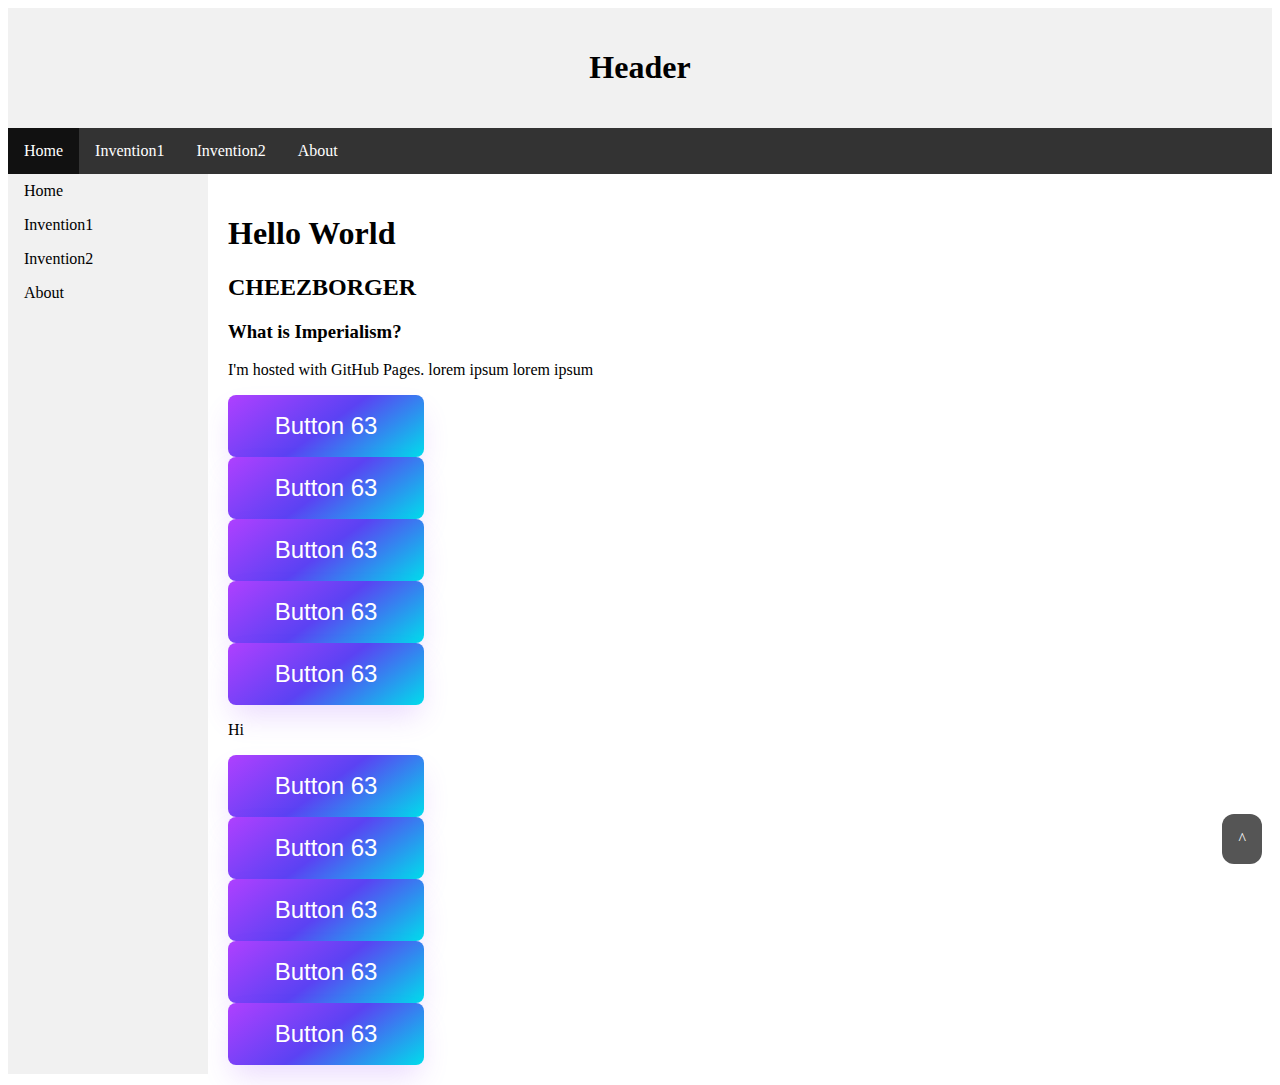
==== index.html @ d2ab80fa "Update index.html" ====
<!DOCTYPE html>
<html>
  <head>
    <link rel="stylesheet" href="styles.css">
    <script src="script.js"></script>
  </head>
  <body>
    <div class="header" id="top">
      <h1>Header</h1>
    </div>
    <div class = navigation-ul>
      <ul class="top-ul">
        <li><a class="active" href="index.html">Home</a></li>
        <li><a href="invention1.html">Invention1</a></li>
        <li><a href="invention2.html">Invention2</a></li>
        <li><a href="about.html">About</a></li>
      </ul>
    
      <ul class="side-ul">
        <li></li>
        <li><a href="index.html">Home</a></li>
        <li><a href="invention1.html">Invention1</a></li>
        <li><a href="invention2.html">Invention2</a></li>
        <li><a href="about.html">About</a></li>
      </ul>
    </div>


    <div class = "information">
      <h1>Hello World</h1>
      <h2>CHEEZBORGER<h2>
      <h3>What is Imperialism?</h3>
      <p>I'm hosted with GitHub Pages. lorem ipsum lorem ipsum</p>
      <a href="#top">
      <button class="scroll-up-button" role="button">^</button>
      </a>
      <button class="button-63" role="button">Button 63</button>
      <button class="button-63" role="button">Button 63</button>
      <button class="button-63" role="button">Button 63</button>
      <button class="button-63" role="button">Button 63</button>
      <button class="button-63" role="button">Button 63</button>
      <p>Hi</p>
      <button class="button-63" role="button">Button 63</button>
      <button class="button-63" role="button">Button 63</button>
      <button class="button-63" role="button">Button 63</button>
      <button class="button-63" role="button">Button 63</button>
      <button class="button-63" role="button">Button 63</button>
    </div>
  </body>
</html>
---- styles.css ----
body {
  background-color:  white;
}
h1 {
  color: black;
}
p {
  color: black;
}
.header {
  background-color: #F1F1F1;
  text-align: center;
  padding: 20px;
}
.navigation-ul li{
  list-style-type: none;
}
.navigation-ul li a{
  text-decoration: none;
}
.top-ul {
  margin: 0;
  padding: 0;
  overflow: hidden;
  background-color: #333;
  
  position: -webkit-sticky; 
  position: sticky;
  top: 0;
}

.top-ul li{
  float: left;
}

.top-ul li a{
  display: block;
  color: white;
  text-align: center;
  padding: 14px 16px;
}

/* Change the link color to #111 (black) on hover */
.top-ul a:hover, .top-ul a:active, .top-ul .active {
  background-color: #111;
}

.side-ul {
  float:left;
  position: sticky;
  margin: 0;
  padding: 0;
  width: 200px;
  height: 100vh;
  background-color: #f1f1f1;
}
.side-ul li {
  display: block;
  color: #000;
}

.side-ul li a {
  display: block;
  color: #000;
  padding: 8px 16px;
}

/* Change the link color on hover */
.side-ul li a:hover {
  background-color: #555;
  color: white;
}
.information{
  float: left;
  margin: 20px;
}

#creator-names {
  margin: 10px 10px;
  list-style-type: none;
  background-color: white;
  line-height: 40px;
  display:block;
}







.button-63 {
  align-items: center;
  background-image: linear-gradient(144deg,#AF40FF, #5B42F3 50%,#00DDEB);
  border: 0;
  border-radius: 8px;
  box-shadow: rgba(151, 65, 252, 0.2) 0 15px 30px -5px;
  box-sizing: border-box;
  color: #FFFFFF;
  display: flex;
  font-family: Phantomsans, sans-serif;
  font-size: 20px;
  justify-content: center;
  line-height: 1em;
  max-width: 100%;
  min-width: 140px;
  padding: 19px 24px;
  text-decoration: none;
  user-select: none;
  -webkit-user-select: none;
  touch-action: manipulation;
  white-space: nowrap;
  cursor: pointer;
}

.button-63:active,
.button-63:hover {
  outline: 0;
}
.scroll-up-button{
  background-color: #555555;
  border: none;
  color: white;
  padding: 16px;;
  text-align: center;
  text-decoration: none;
  display: inline-block;
  font-size: 16px;
  font-family: fantasy;
  margin: 4px 2px;
  border-radius: 12px;
  cursor: pointer;
  transition-duration: 0.4s;
  position: fixed;
  bottom: 32px;
  right: 16px;
}
.scroll-up-button:hover{
  background-color: #AAAAAA; /* Green */
  color: black;
}

@media (min-width: 768px) {
  .button-63 {
    font-size: 24px;
    min-width: 196px;
  }
}
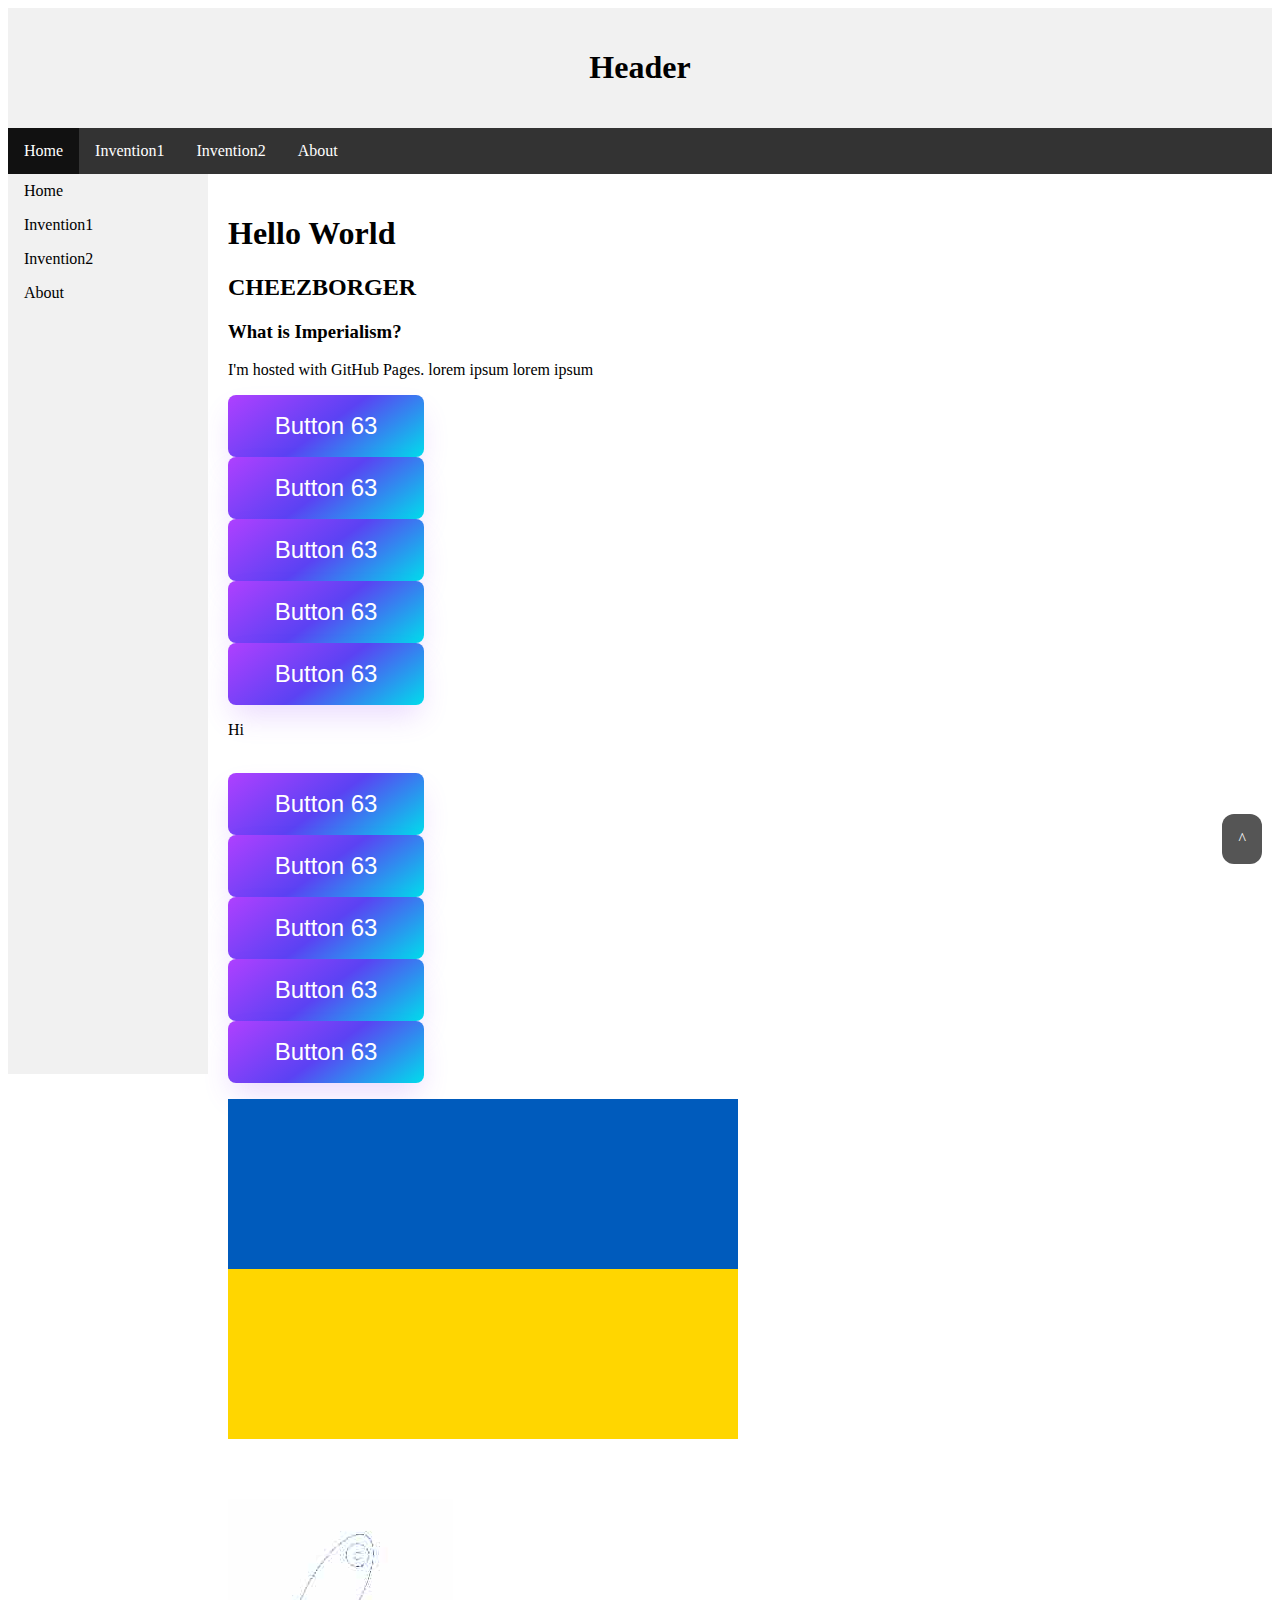
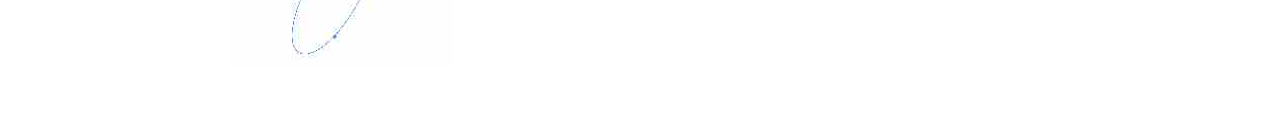
==== commit 1158fa62: "Update index.html" ====
--- a/index.html
+++ b/index.html
@@ -40,11 +40,16 @@
       <button class="button-63" role="button">Button 63</button>
       <button class="button-63" role="button">Button 63</button>
       <p>Hi</p>
+       <img source="Cute_dog.jpg">
       <button class="button-63" role="button">Button 63</button>
       <button class="button-63" role="button">Button 63</button>
       <button class="button-63" role="button">Button 63</button>
       <button class="button-63" role="button">Button 63</button>
       <button class="button-63" role="button">Button 63</button>
+      <p><img src="[data-uri]" width="510" height="340"></p>
+<p><br></p>  
+        
+       <h4><img src="[data-uri]"></h4> 
     </div>
   </body>
 </html>
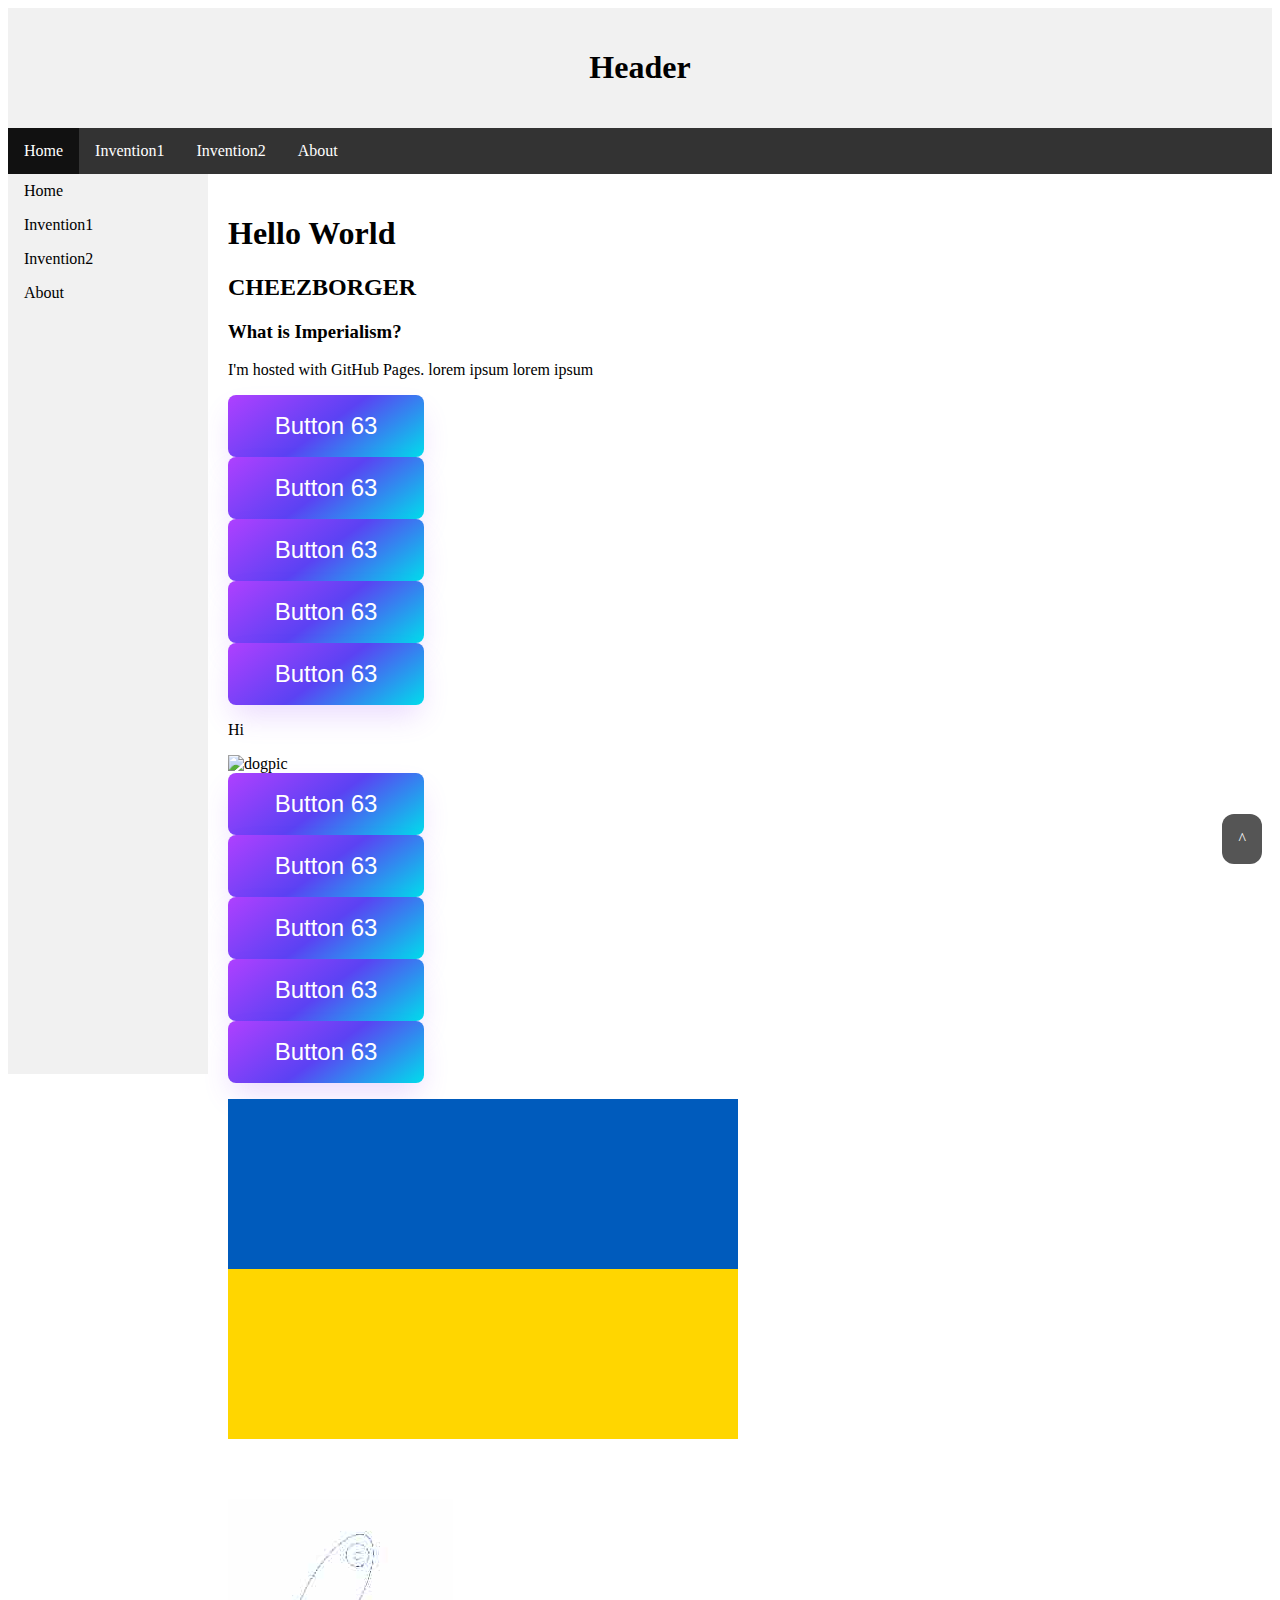
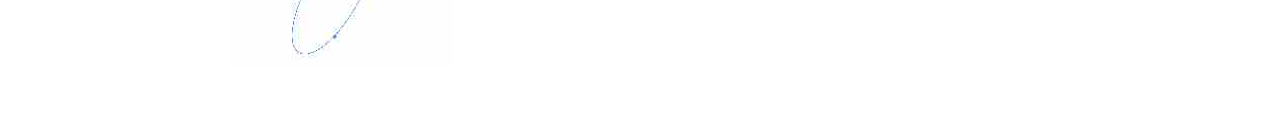
==== commit fa6bd8a7: "Update index.html" ====
--- a/index.html
+++ b/index.html
@@ -8,7 +8,7 @@
     <div class="header" id="top">
       <h1>Header</h1>
     </div>
-    <div class = navigation-ul>
+    <div class = "navigation-ul">
       <ul class="top-ul">
         <li><a class="active" href="index.html">Home</a></li>
         <li><a href="invention1.html">Invention1</a></li>
@@ -40,7 +40,7 @@
       <button class="button-63" role="button">Button 63</button>
       <button class="button-63" role="button">Button 63</button>
       <p>Hi</p>
-       <img source="Cute_dog.jpg">
+       <img source="Cute_dog.jpg" alt="dogpic">
       <button class="button-63" role="button">Button 63</button>
       <button class="button-63" role="button">Button 63</button>
       <button class="button-63" role="button">Button 63</button>
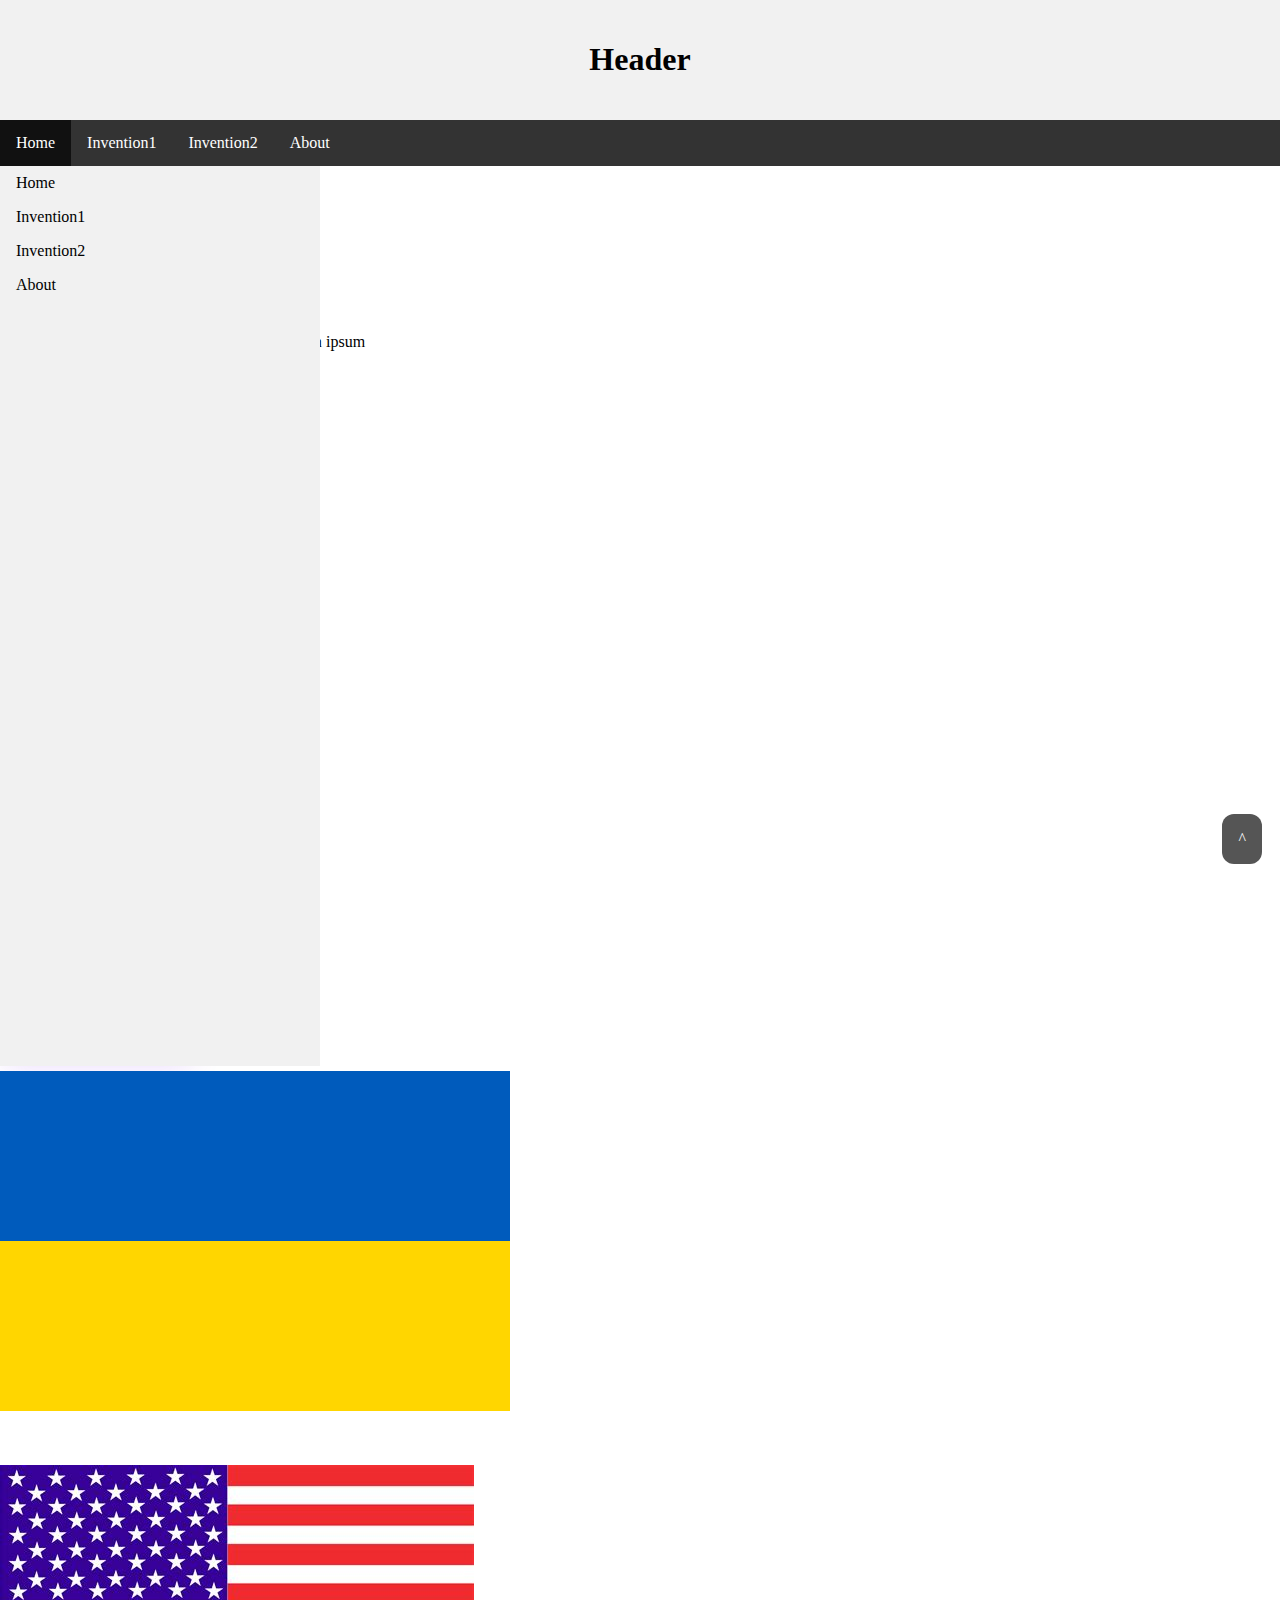
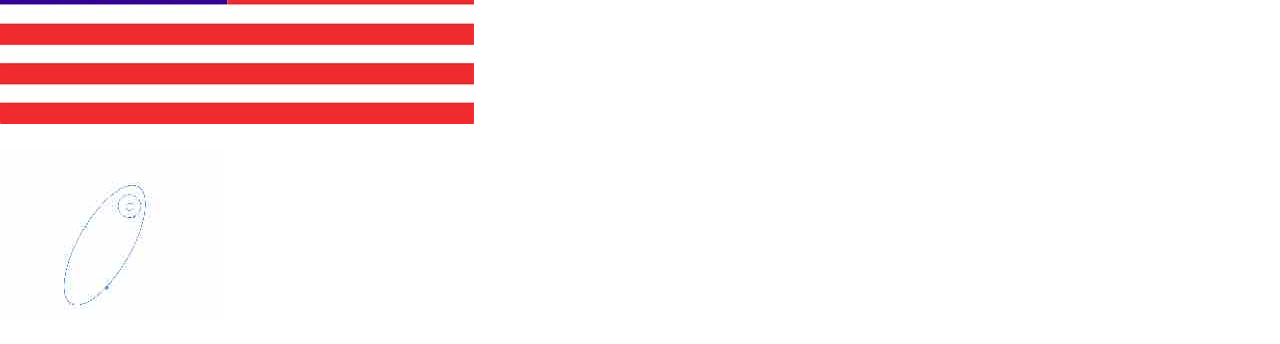
==== commit b257baf7: "Update index.html" ====
--- a/index.html
+++ b/index.html
@@ -48,7 +48,7 @@
       <button class="button-63" role="button">Button 63</button>
       <p><img src="[data-uri]" width="510" height="340"></p>
 <p><br></p>  
-        
+        <p><img src="[data-uri]" width="474" height="259"></p>
        <h4><img src="[data-uri]"></h4> 
     </div>
   </body>
--- a/styles.css
+++ b/styles.css
@@ -1,5 +1,6 @@
 body {
   background-color:  white;
+  margin: 0;
 }
 h1 {
   color: black;
@@ -46,13 +47,15 @@
 }
 
 .side-ul {
-  float:left;
-  position: sticky;
+  background-color: #f1f1f1;
+  list-style-type: none;
   margin: 0;
   padding: 0;
-  width: 200px;
-  height: 100vh;
+  width: 25%;
   background-color: #f1f1f1;
+  position: fixed;
+  height: 100%;
+  overflow: auto;
 }
 .side-ul li {
   display: block;
@@ -63,18 +66,25 @@
   display: block;
   color: #000;
   padding: 8px 16px;
+  text-decoration: none;
 }
 
-/* Change the link color on hover */
-.side-ul li a:hover {
+.side-ul li a:active{
+  background-color: #04AA6D;
+  color: white;
+  
+}
+
+.side-ul li a:hover:not(.active) {
   background-color: #555;
   color: white;
 }
+/*
 .information{
   float: left;
   margin: 20px;
 }
-
+*/
 #creator-names {
   margin: 10px 10px;
   list-style-type: none;
@@ -82,7 +92,6 @@
   line-height: 40px;
   display:block;
 }
-
 
 
 
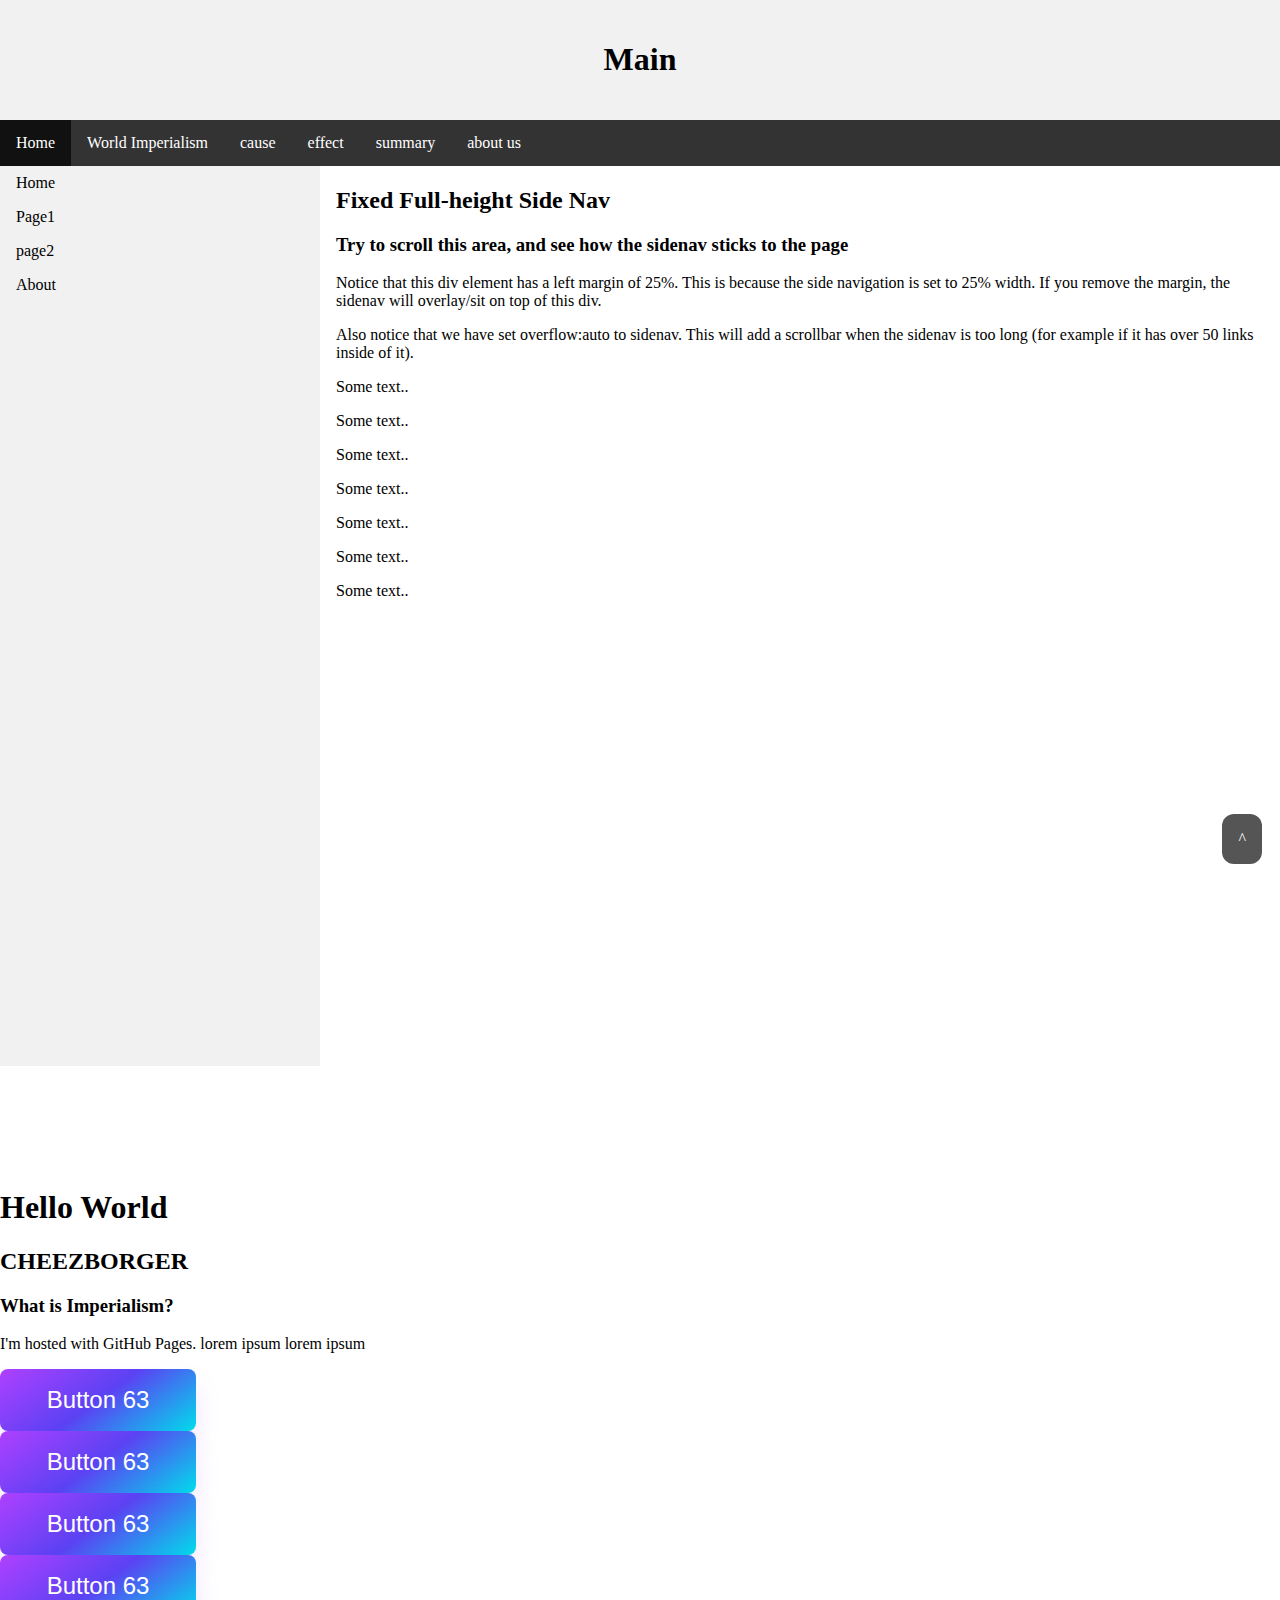
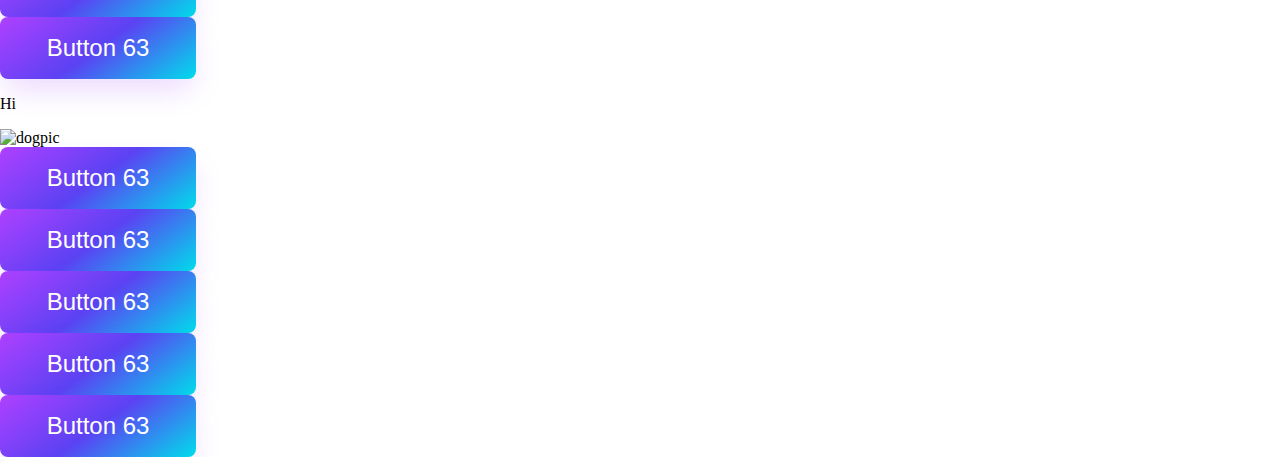
==== commit a6d31348: "Update index.html" ====
--- a/index.html
+++ b/index.html
@@ -6,24 +6,50 @@
   </head>
   <body>
     <div class="header" id="top">
-      <h1>Header</h1>
+      <h1>Main</h1>
     </div>
     <div class = "navigation-ul">
       <ul class="top-ul">
         <li><a class="active" href="index.html">Home</a></li>
-        <li><a href="invention1.html">Invention1</a></li>
-        <li><a href="invention2.html">Invention2</a></li>
-        <li><a href="about.html">About</a></li>
+        <li><a href="world.html">World Imperialism</a></li>
+        <li><a href="cause.html">cause</a></li>
+        <li><a href="effect.html">effect</a></li>
+        <li><a href="summary.html">summary</a></li>
+        <li><a href="about.html">about us</a></li>
+        
       </ul>
     
       <ul class="side-ul">
-        <li></li>
-        <li><a href="index.html">Home</a></li>
-        <li><a href="invention1.html">Invention1</a></li>
-        <li><a href="invention2.html">Invention2</a></li>
-        <li><a href="about.html">About</a></li>
+        <li>lorem</li>
+        <li>ipsum</li>
+        <li>turi</li>
+        <li>ip</li>
+        <li>ip</li>
+        <li>turi</li>
       </ul>
     </div>
+    
+ <ul class="side-ul">
+  <li><a class="active" href="index.html">Home</a></li>
+  <li><a href="invention1.html">Page1</a></li>
+  <li><a href="invention2.html">page2</a></li>
+  <li><a href="about.html">About</a></li>
+</ul>
+
+<div style="margin-left:25%;padding:1px 16px;height:1000px;">
+  <h2>Fixed Full-height Side Nav</h2>
+  <h3>Try to scroll this area, and see how the sidenav sticks to the page</h3>
+  <p>Notice that this div element has a left margin of 25%. This is because the side navigation is set to 25% width. If you remove the margin, the sidenav will overlay/sit on top of this div.</p>
+  <p>Also notice that we have set overflow:auto to sidenav. This will add a scrollbar when the sidenav is too long (for example if it has over 50 links inside of it).</p>
+  <p>Some text..</p>
+  <p>Some text..</p>
+  <p>Some text..</p>
+  <p>Some text..</p>
+  <p>Some text..</p>
+  <p>Some text..</p>
+  <p>Some text..</p>
+</div>
+
 
 
     <div class = "information">
@@ -46,10 +72,6 @@
       <button class="button-63" role="button">Button 63</button>
       <button class="button-63" role="button">Button 63</button>
       <button class="button-63" role="button">Button 63</button>
-      <p><img src="[data-uri]" width="510" height="340"></p>
-<p><br></p>  
-        <p><img src="[data-uri]" width="474" height="259"></p>
-       <h4><img src="[data-uri]"></h4> 
-    </div>
+ </div>
   </body>
 </html>
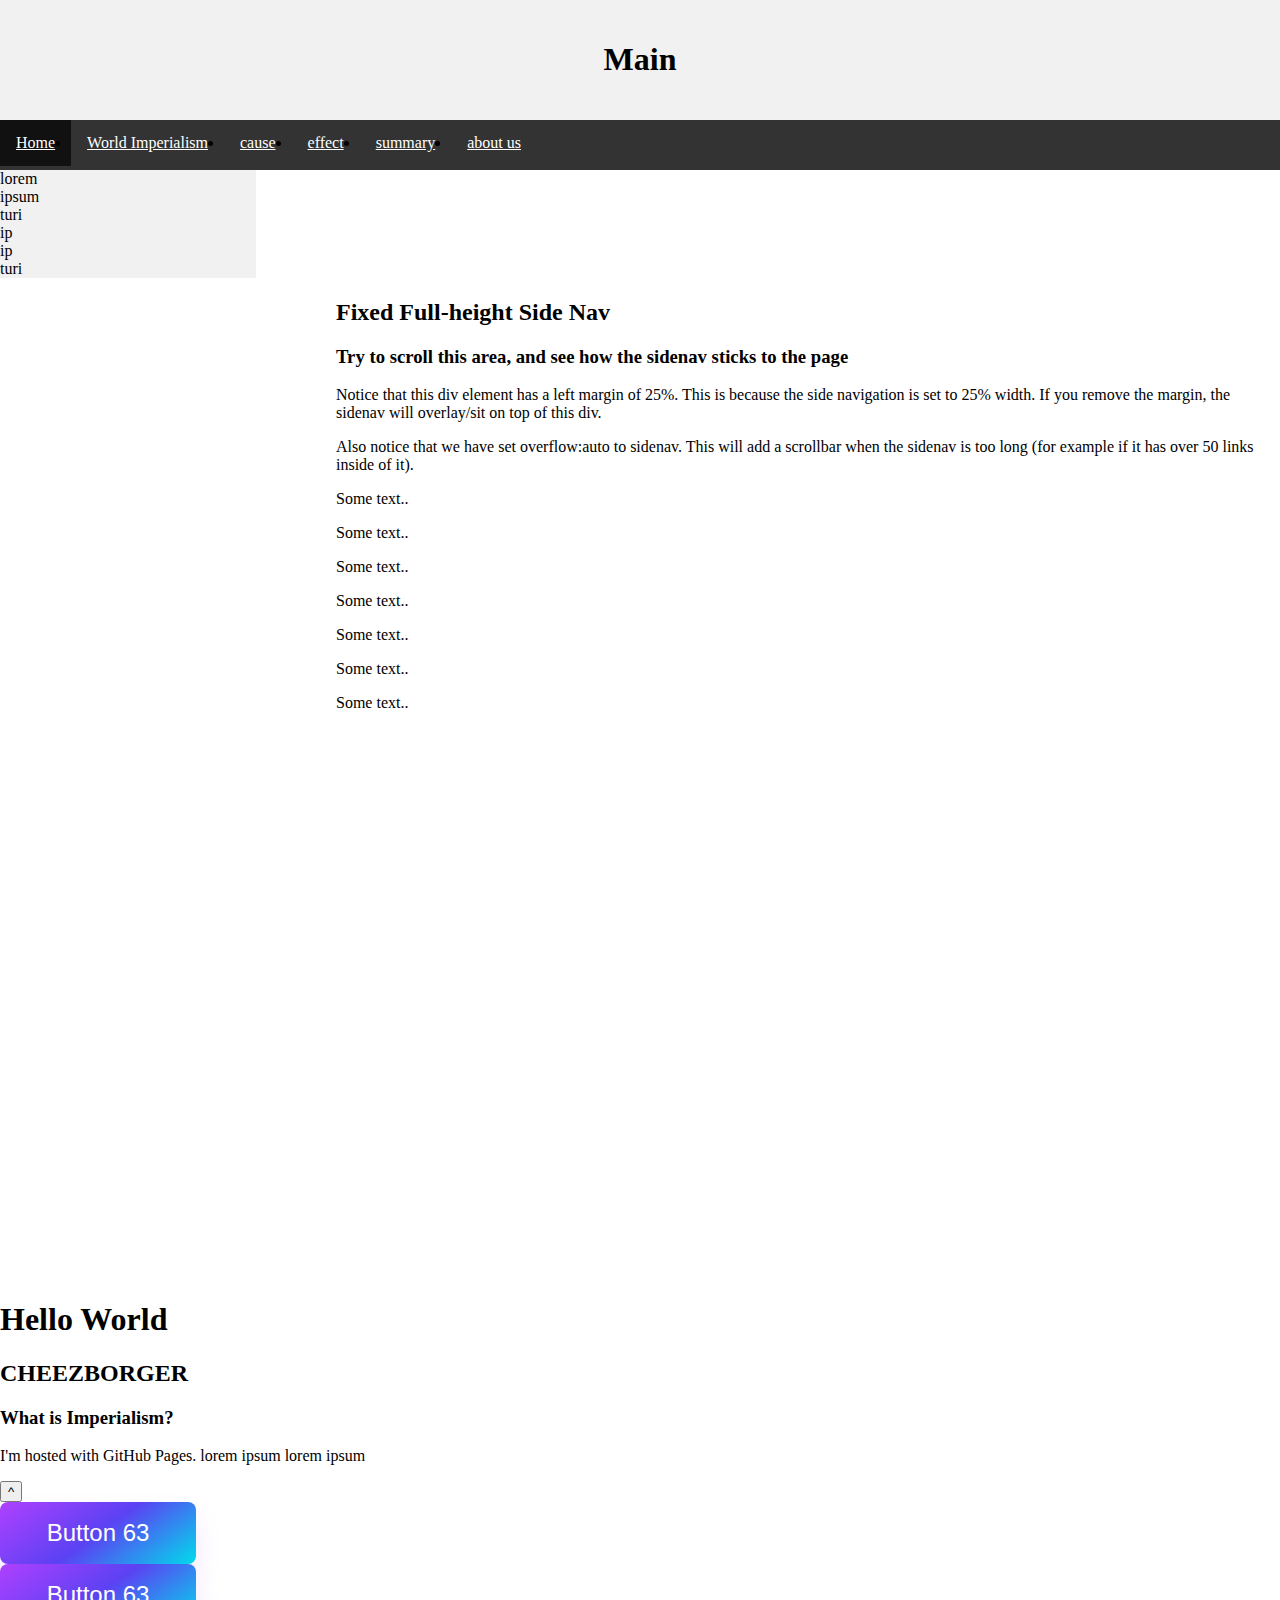
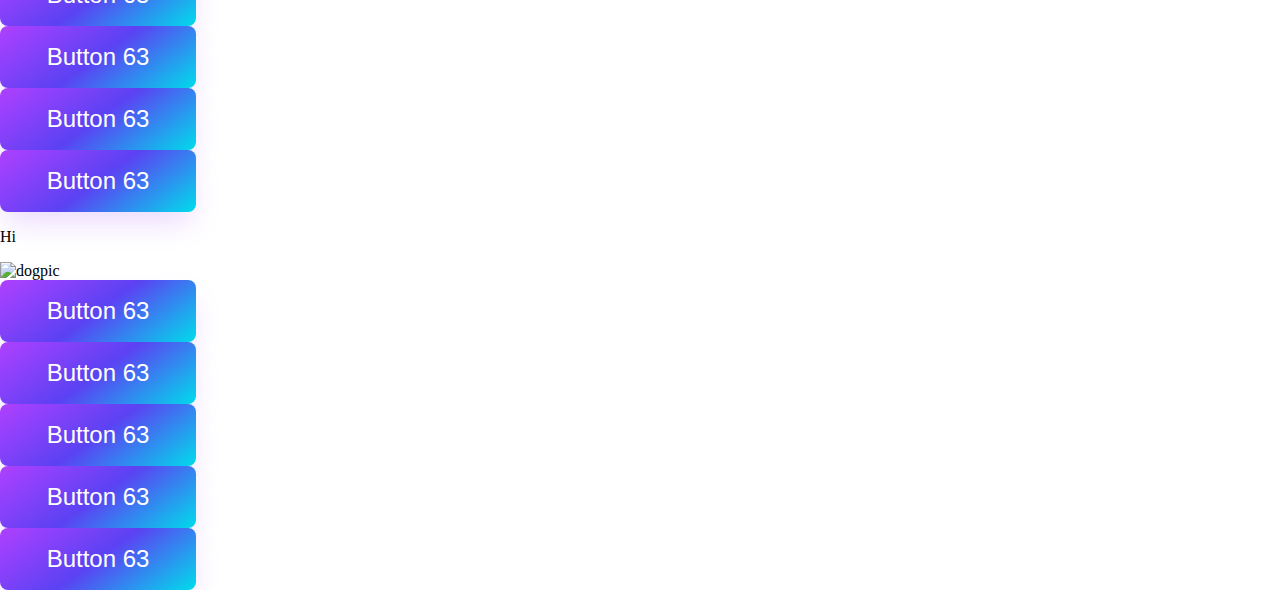
==== commit 059371e1: "Update index.html" ====
--- a/index.html
+++ b/index.html
@@ -8,14 +8,14 @@
     <div class="header" id="top">
       <h1>Main</h1>
     </div>
-    <div class = "navigation-ul">
+    
       <ul class="top-ul">
         <li><a class="active" href="index.html">Home</a></li>
         <li><a href="world.html">World Imperialism</a></li>
         <li><a href="cause.html">cause</a></li>
         <li><a href="effect.html">effect</a></li>
         <li><a href="summary.html">summary</a></li>
-        <li><a href="about.html">about us</a></li>
+        <li float="right"><a href="about.html">about us</a></li>
         
       </ul>
     
@@ -27,14 +27,9 @@
         <li>ip</li>
         <li>turi</li>
       </ul>
-    </div>
     
- <ul class="side-ul">
-  <li><a class="active" href="index.html">Home</a></li>
-  <li><a href="invention1.html">Page1</a></li>
-  <li><a href="invention2.html">page2</a></li>
-  <li><a href="about.html">About</a></li>
-</ul>
+    
+
 
 <div style="margin-left:25%;padding:1px 16px;height:1000px;">
   <h2>Fixed Full-height Side Nav</h2>
--- a/styles.css
+++ b/styles.css
@@ -13,6 +13,7 @@
   text-align: center;
   padding: 20px;
 }
+
 .navigation-ul li{
   list-style-type: none;
 }
@@ -24,10 +25,11 @@
   padding: 0;
   overflow: hidden;
   background-color: #333;
-  
   position: -webkit-sticky; 
-  position: sticky;
+  position: sticky;*/
   top: 0;
+  width: 100%;
+  height: 50px;
 }
 
 .top-ul li{
@@ -51,11 +53,17 @@
   list-style-type: none;
   margin: 0;
   padding: 0;
-  width: 25%;
+  width: 20%;
   background-color: #f1f1f1;
-  position: fixed;
+  position: -webkit-sticky; 
+  position: sticky;
+  top: 80;
   height: 100%;
   overflow: auto;
+
+  /*position: fixed;  Make it stick, even on scroll */
+  
+  
 }
 .side-ul li {
   display: block;
@@ -69,16 +77,12 @@
   text-decoration: none;
 }
 
-.side-ul li a:active{
+.side-ul li a:active, .side-ul li a:hover{
   background-color: #04AA6D;
   color: white;
   
 }
 
-.side-ul li a:hover:not(.active) {
-  background-color: #555;
-  color: white;
-}
 /*
 .information{
   float: left;
@@ -122,31 +126,8 @@
   cursor: pointer;
 }
 
-.button-63:active,
-.button-63:hover {
+.button-63:active, .button-63:hover {
   outline: 0;
-}
-.scroll-up-button{
-  background-color: #555555;
-  border: none;
-  color: white;
-  padding: 16px;;
-  text-align: center;
-  text-decoration: none;
-  display: inline-block;
-  font-size: 16px;
-  font-family: fantasy;
-  margin: 4px 2px;
-  border-radius: 12px;
-  cursor: pointer;
-  transition-duration: 0.4s;
-  position: fixed;
-  bottom: 32px;
-  right: 16px;
-}
-.scroll-up-button:hover{
-  background-color: #AAAAAA; /* Green */
-  color: black;
 }
 
 @media (min-width: 768px) {
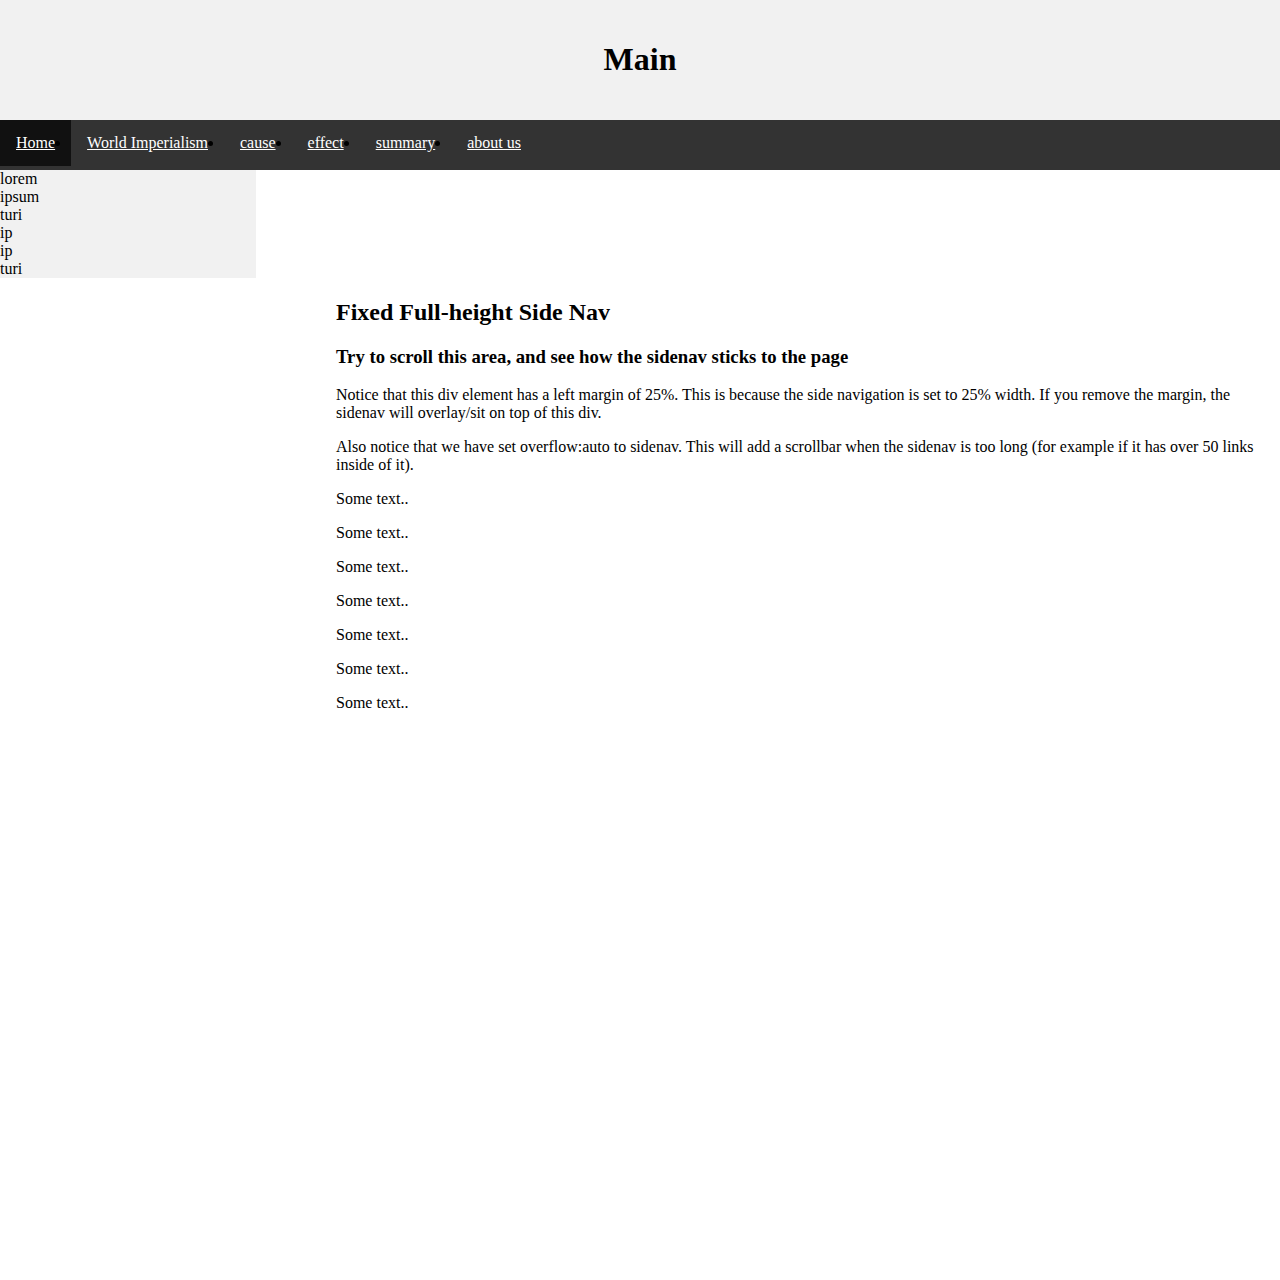
==== commit 7538daec: "Update index.html" ====
--- a/index.html
+++ b/index.html
@@ -47,26 +47,6 @@
 
 
 
-    <div class = "information">
-      <h1>Hello World</h1>
-      <h2>CHEEZBORGER<h2>
-      <h3>What is Imperialism?</h3>
-      <p>I'm hosted with GitHub Pages. lorem ipsum lorem ipsum</p>
-      <a href="#top">
-      <button class="scroll-up-button" role="button">^</button>
-      </a>
-      <button class="button-63" role="button">Button 63</button>
-      <button class="button-63" role="button">Button 63</button>
-      <button class="button-63" role="button">Button 63</button>
-      <button class="button-63" role="button">Button 63</button>
-      <button class="button-63" role="button">Button 63</button>
-      <p>Hi</p>
-       <img source="Cute_dog.jpg" alt="dogpic">
-      <button class="button-63" role="button">Button 63</button>
-      <button class="button-63" role="button">Button 63</button>
-      <button class="button-63" role="button">Button 63</button>
-      <button class="button-63" role="button">Button 63</button>
-      <button class="button-63" role="button">Button 63</button>
- </div>
+    
   </body>
 </html>
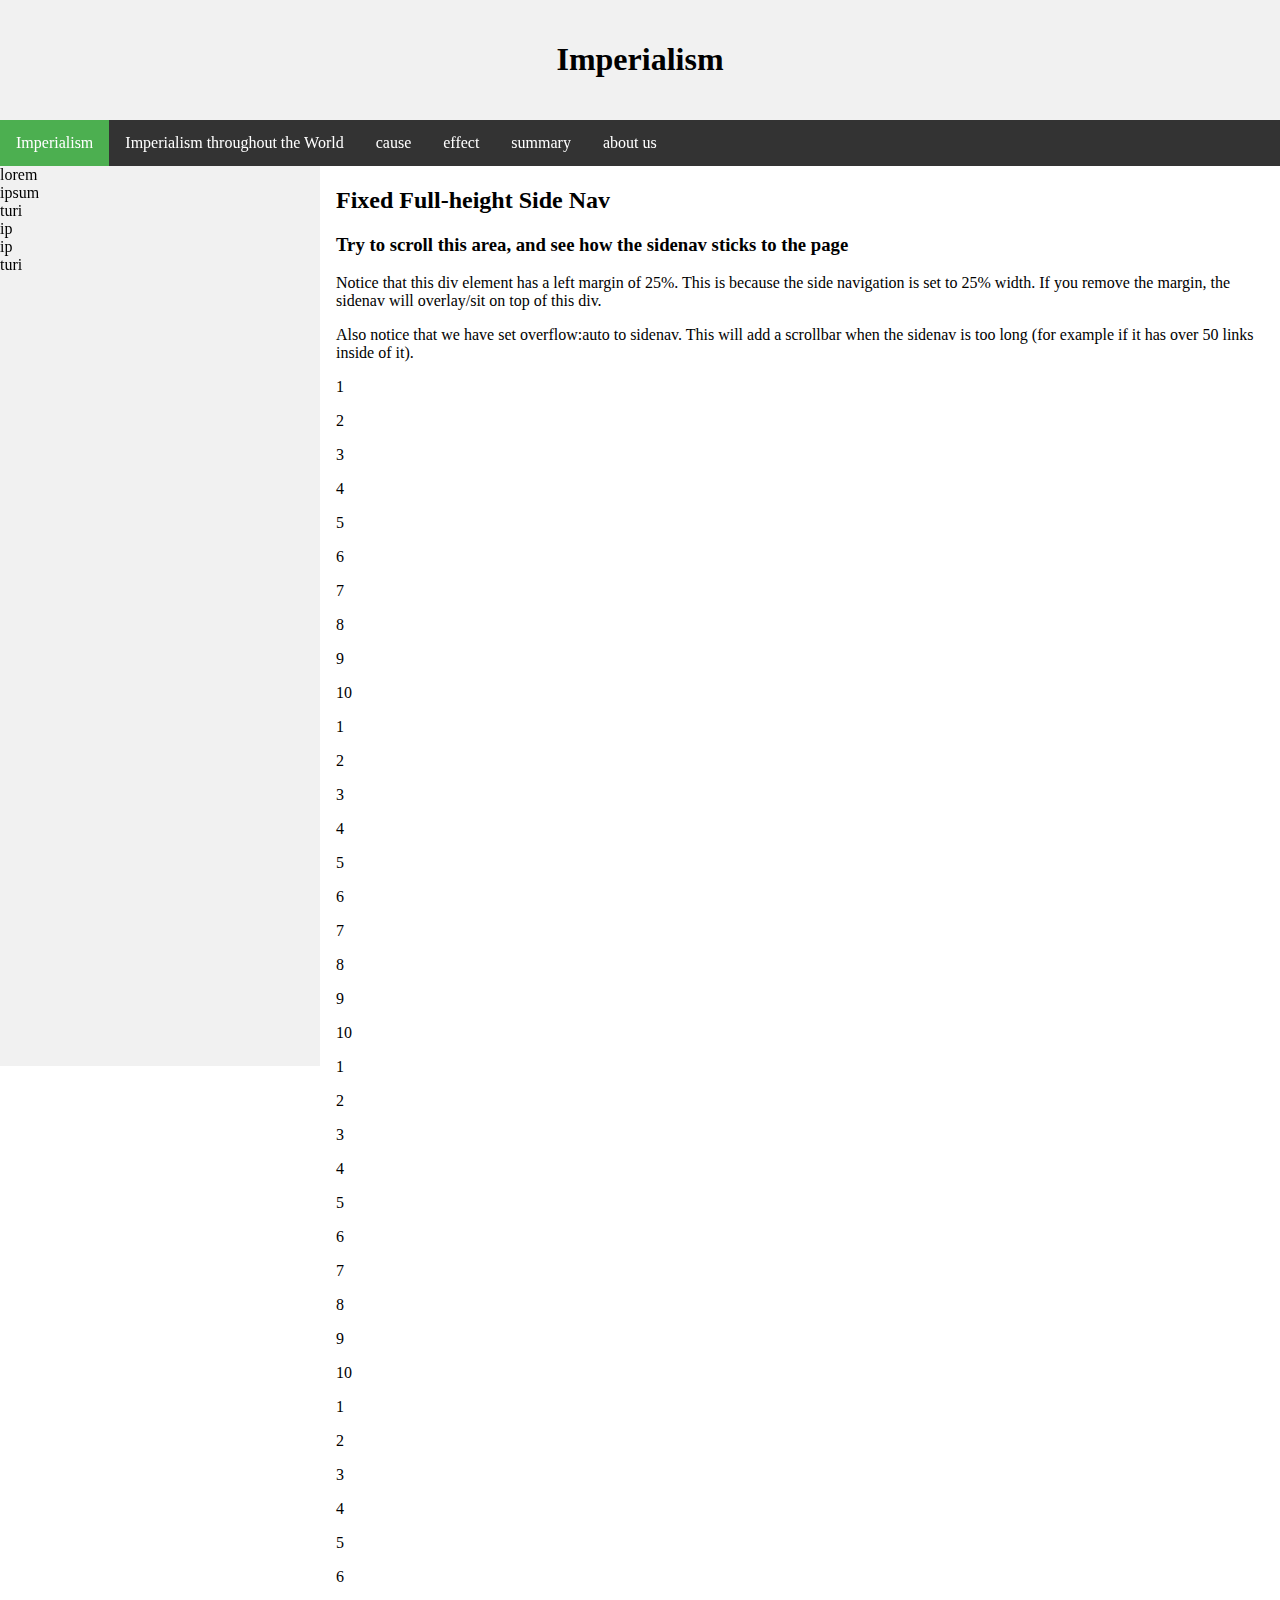
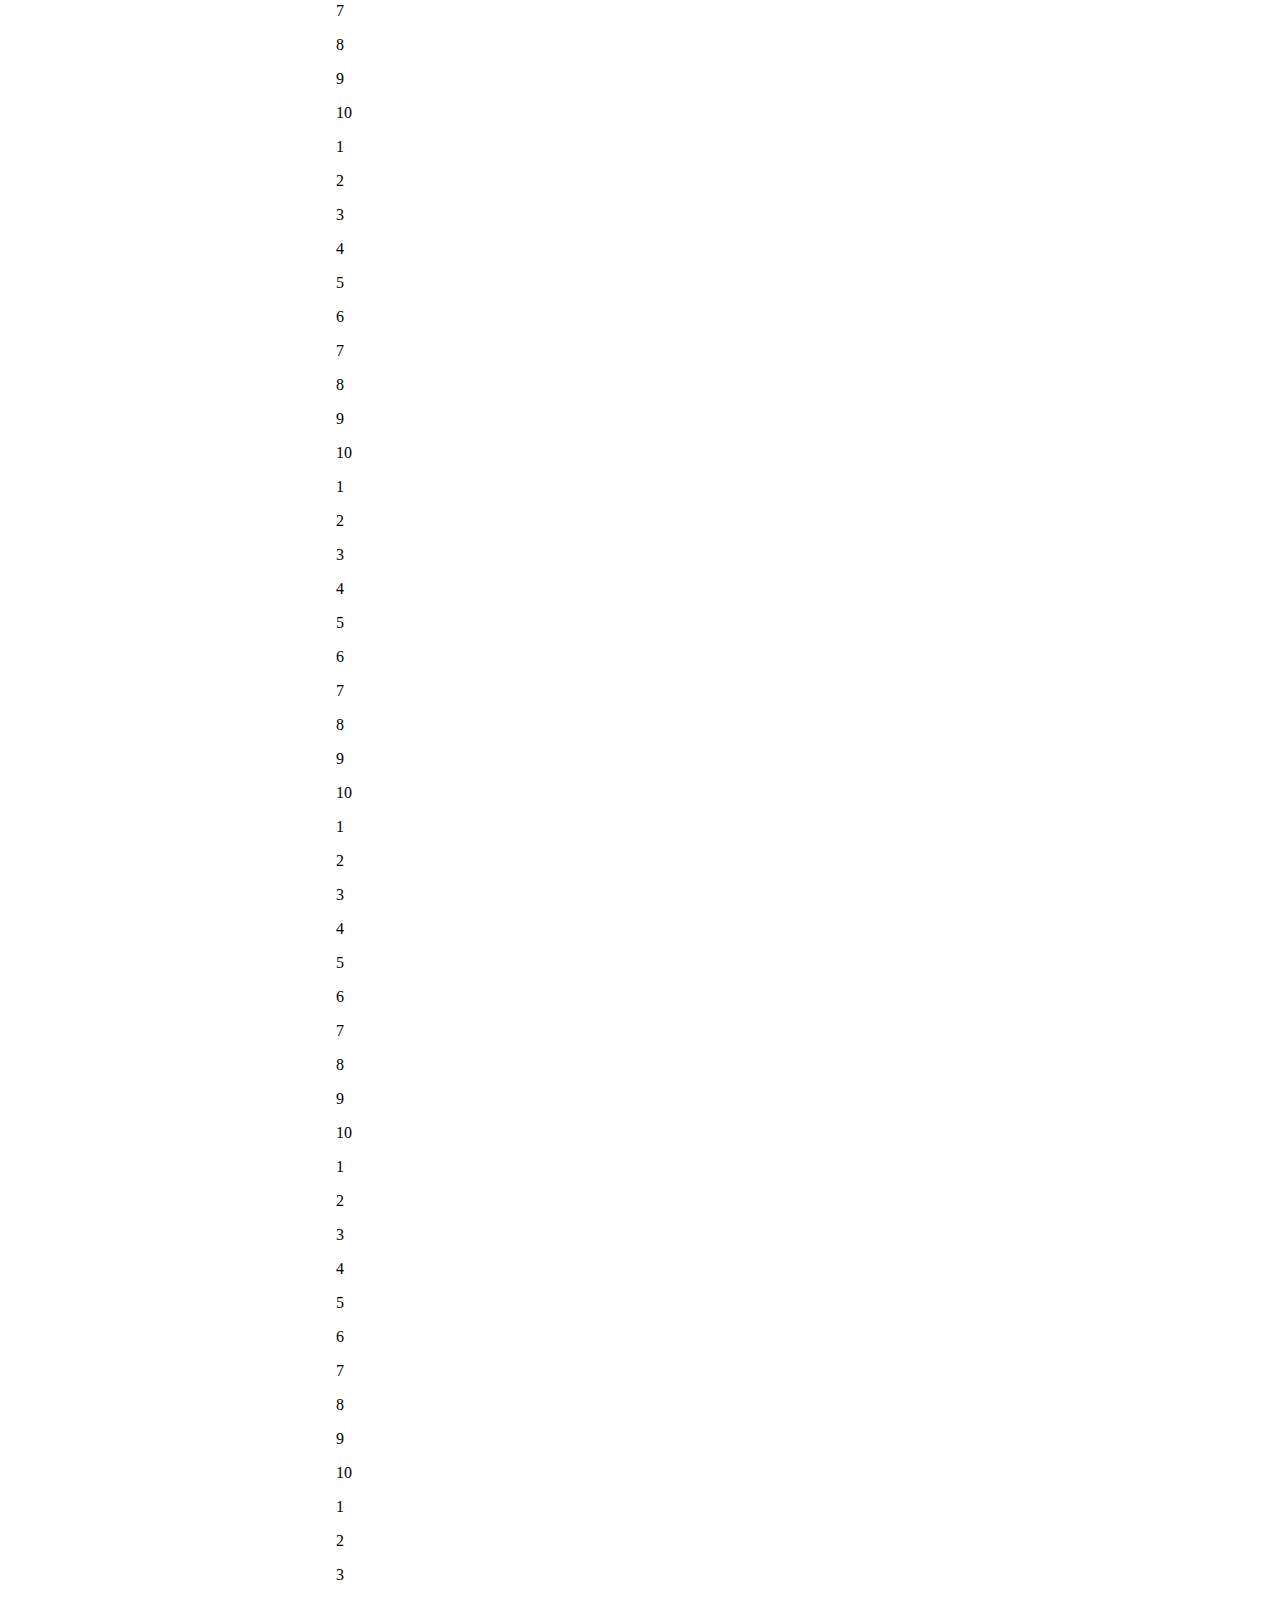
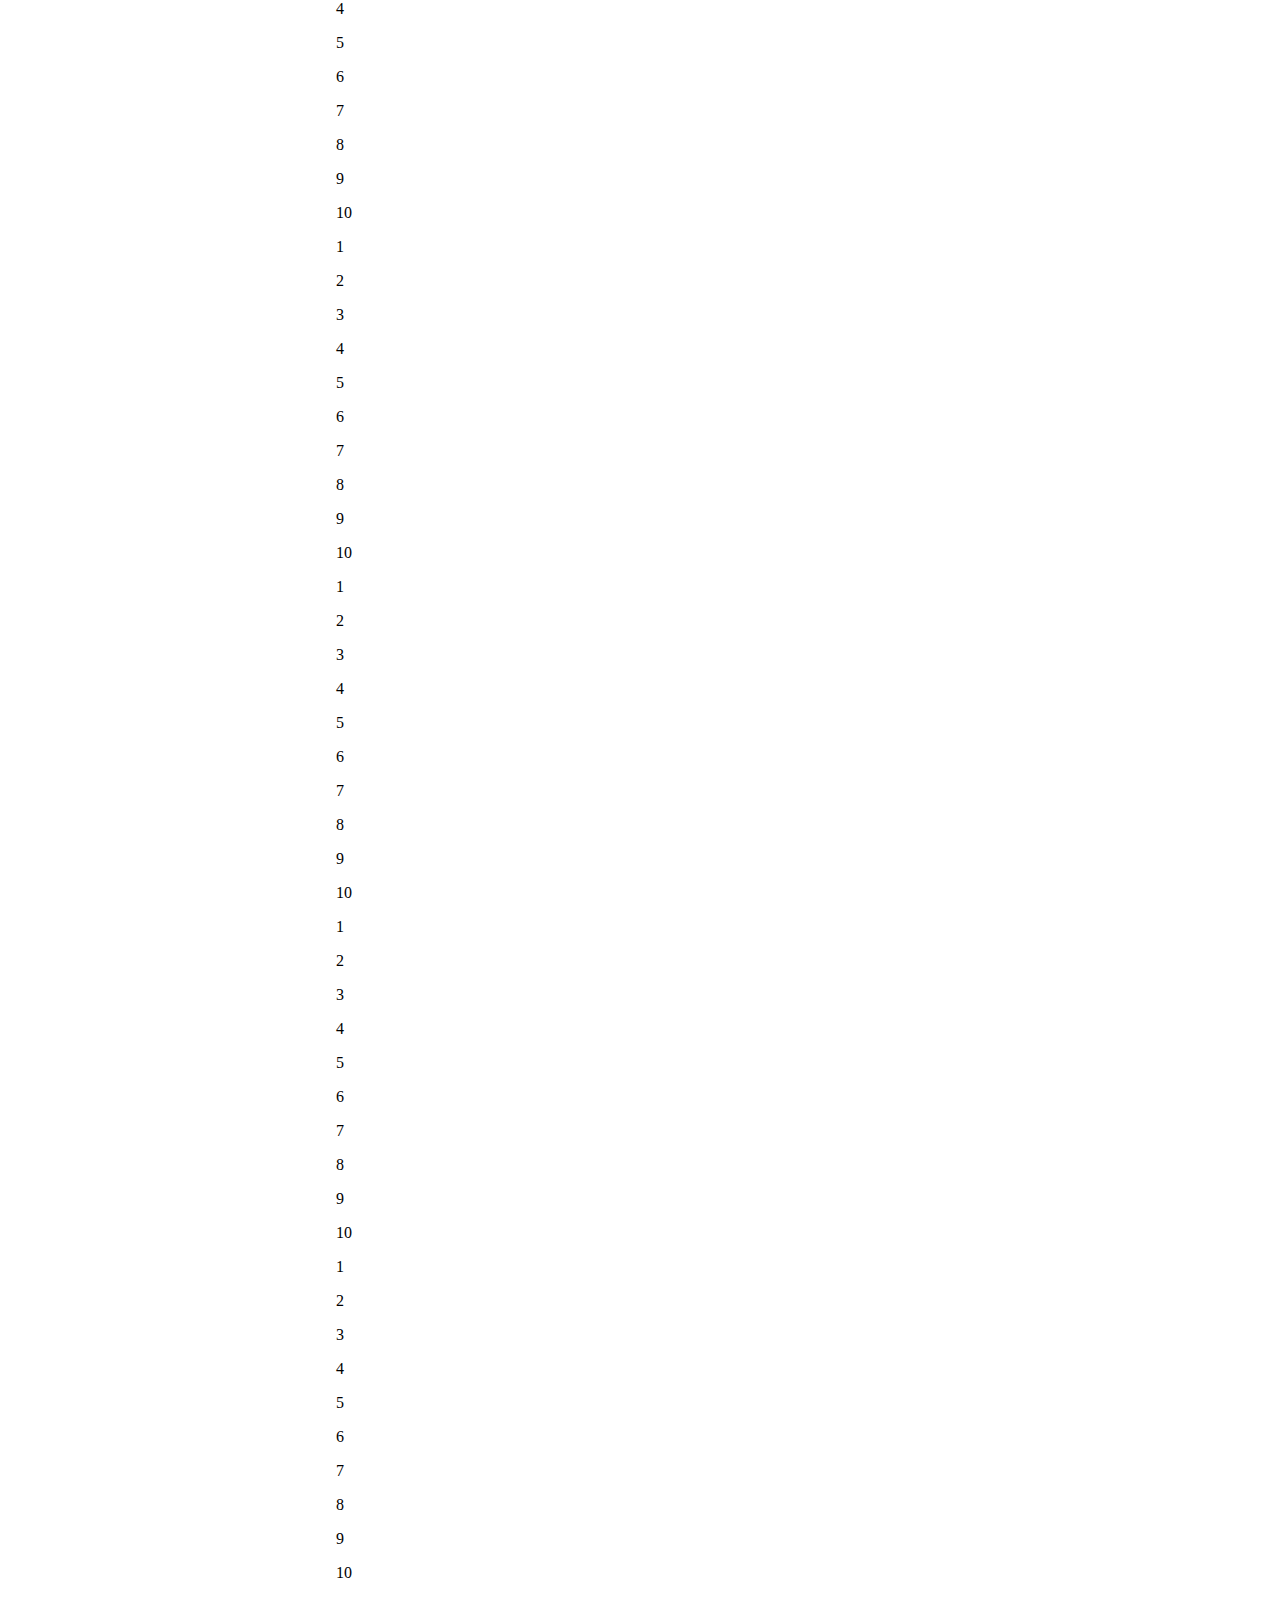
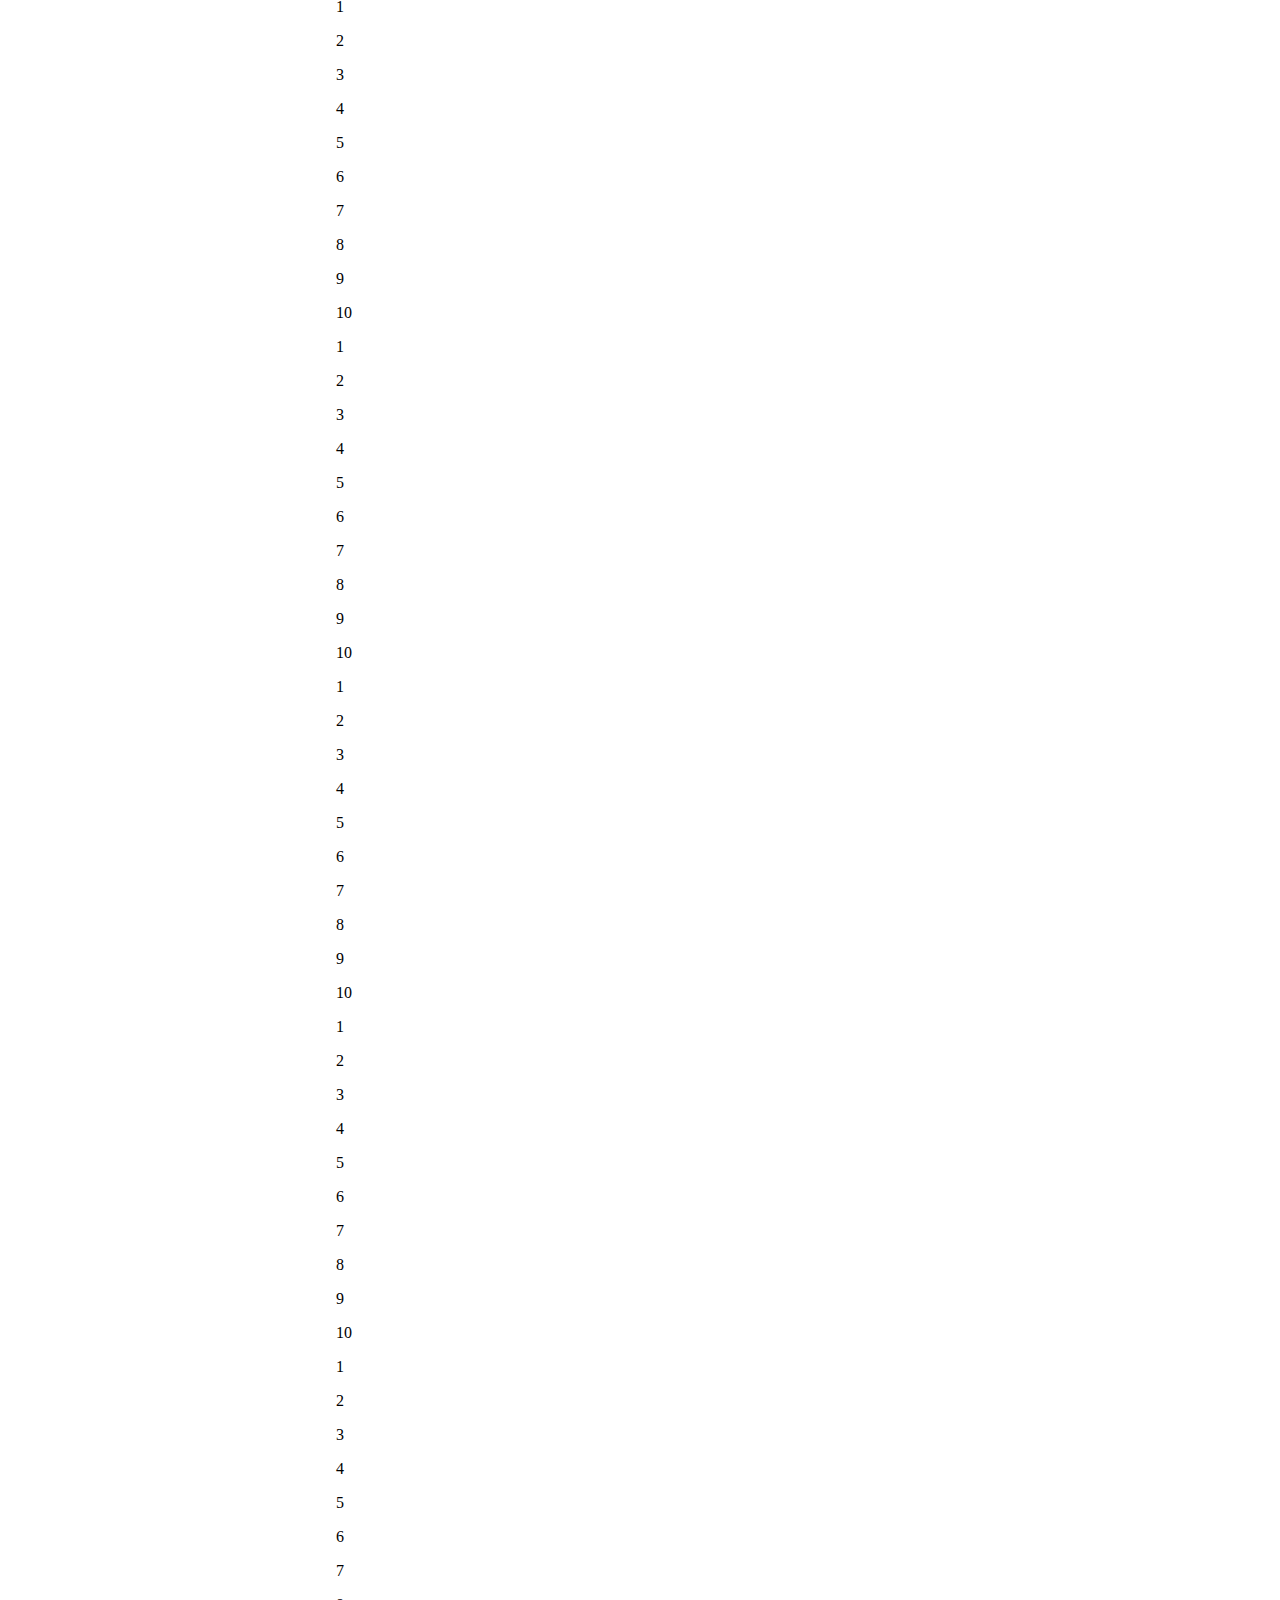
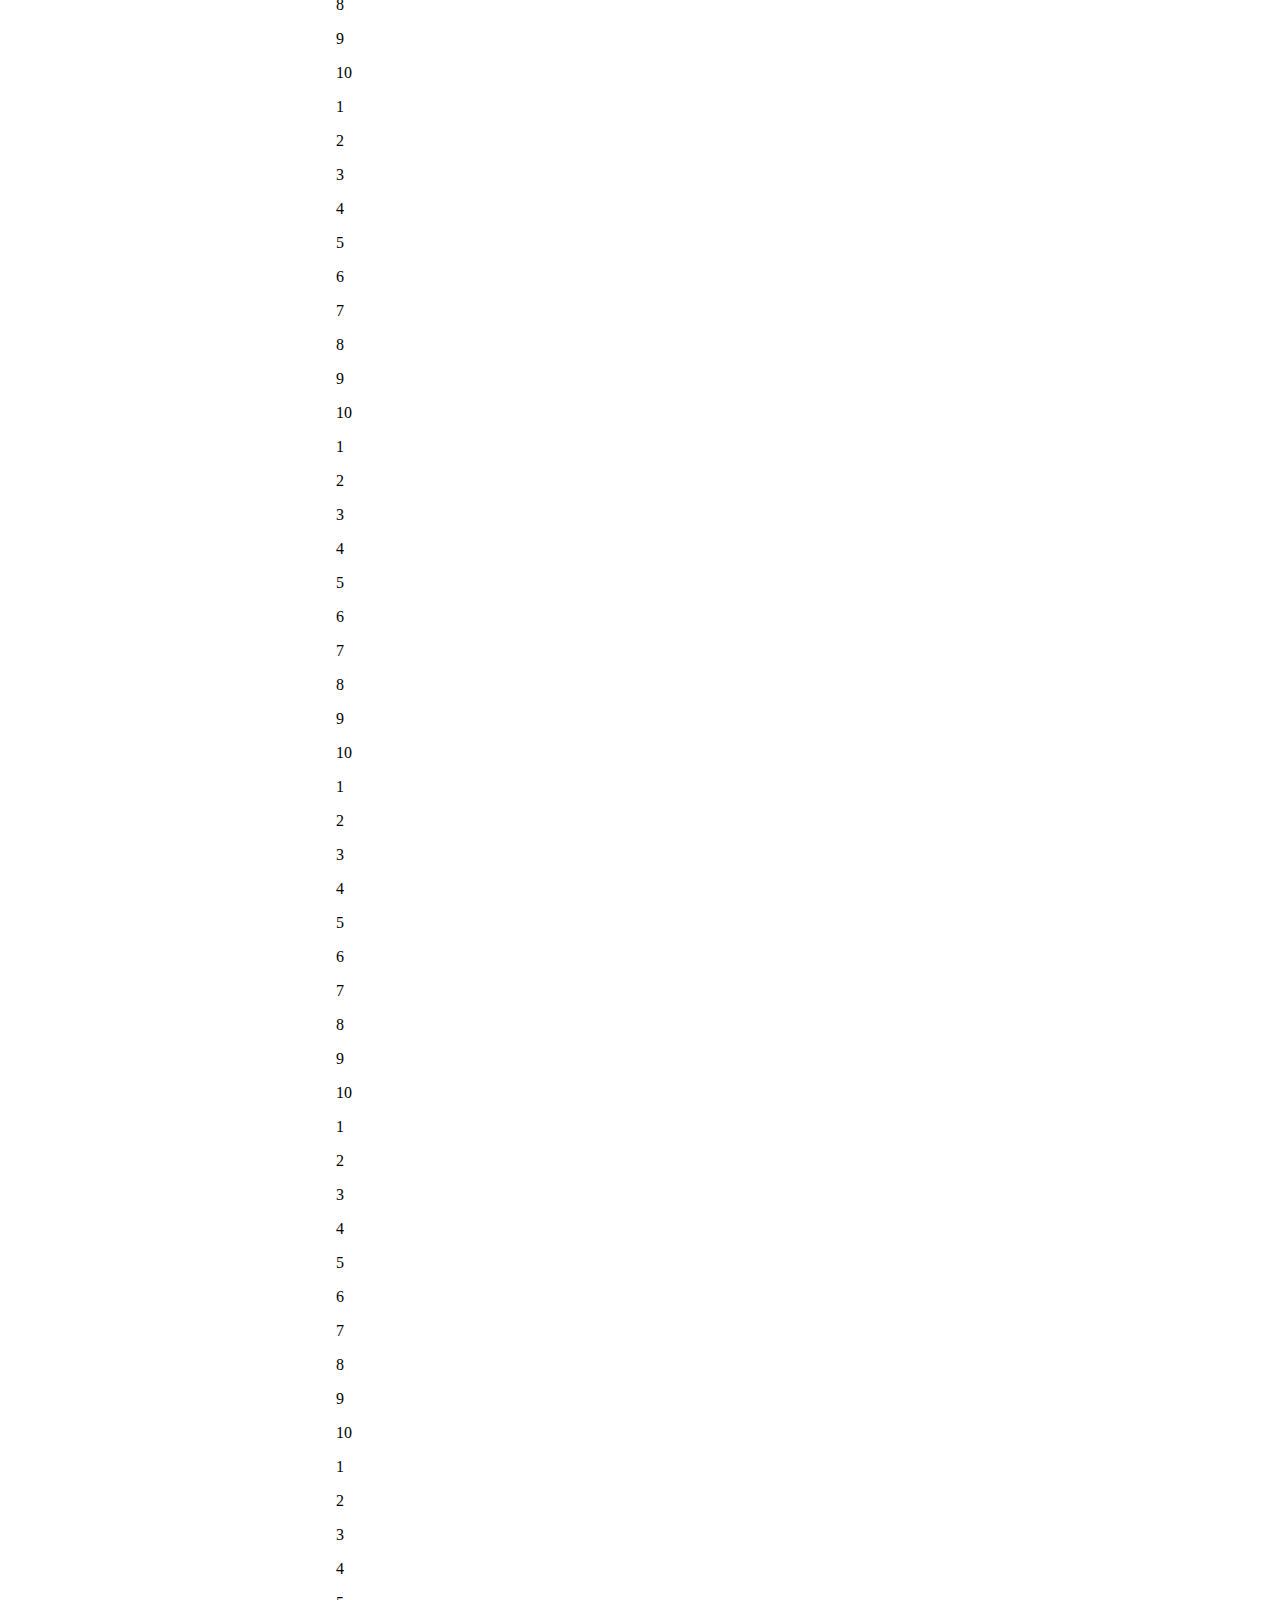
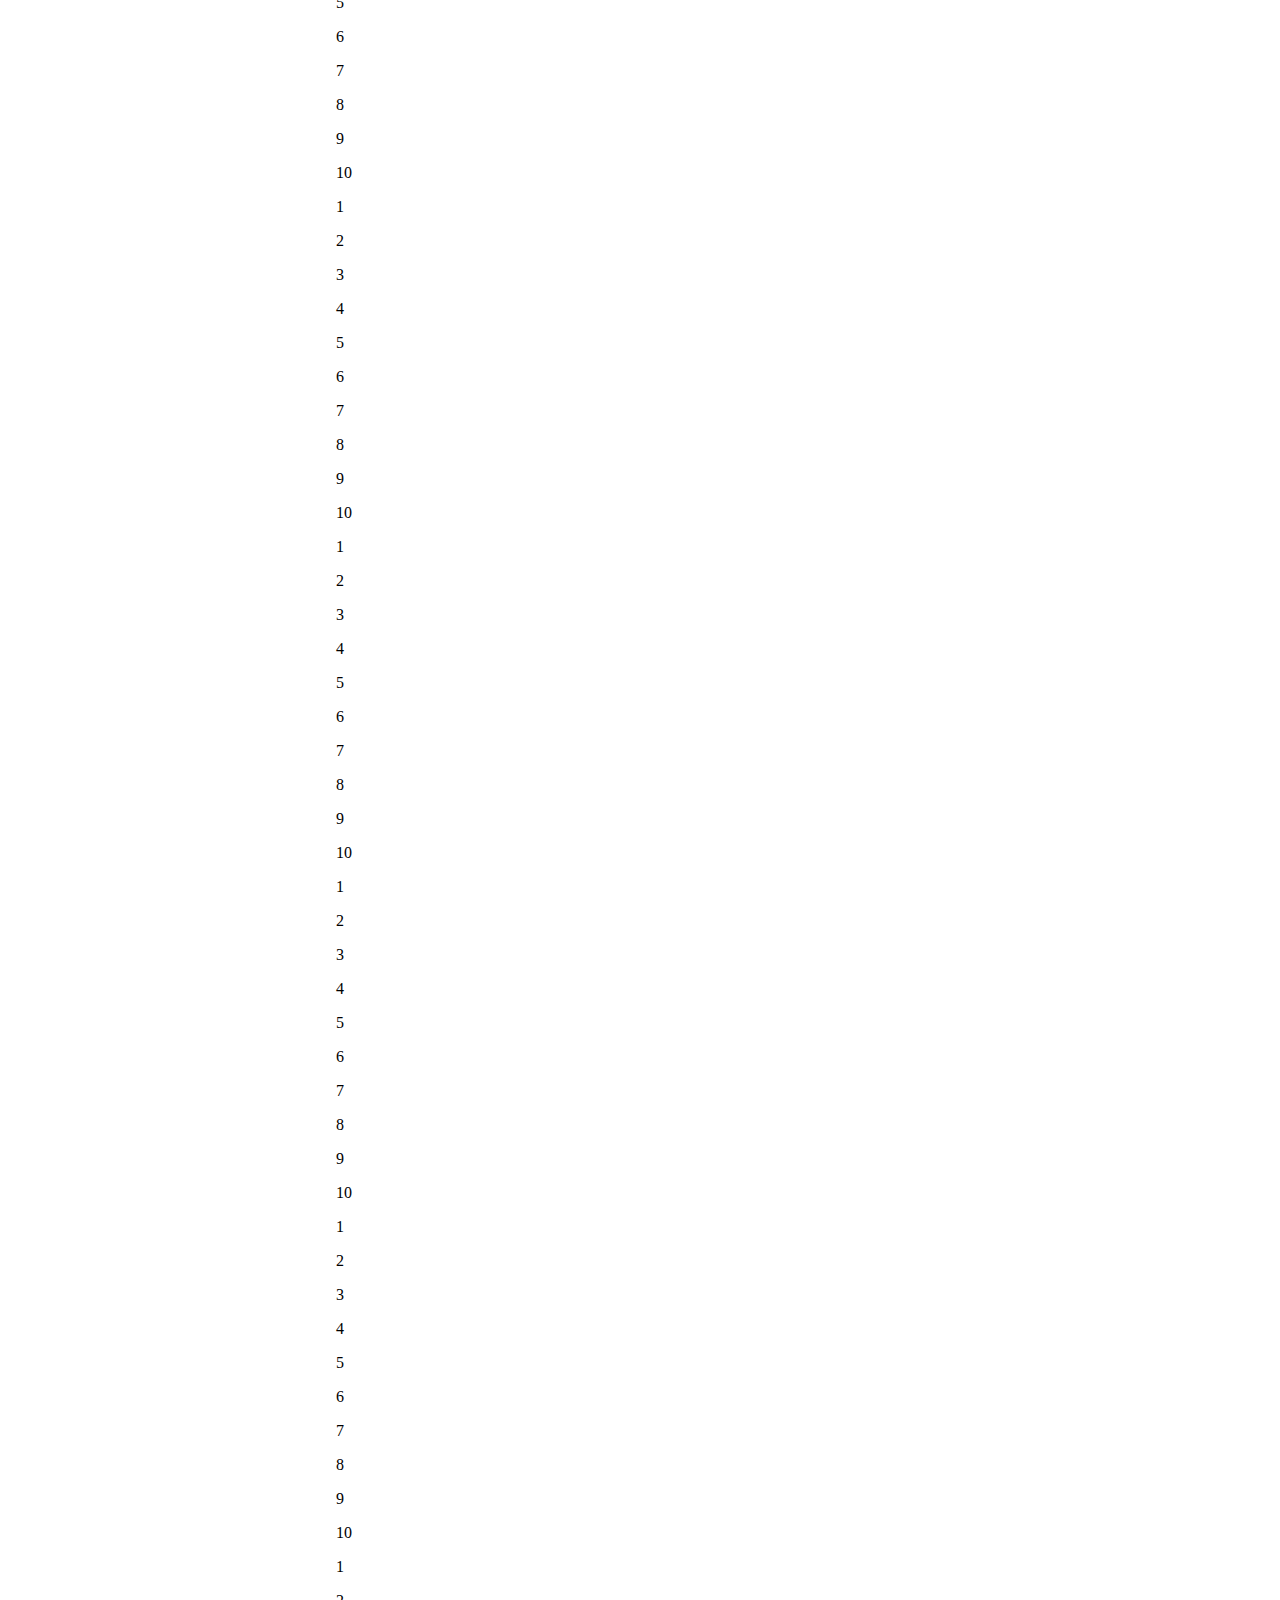
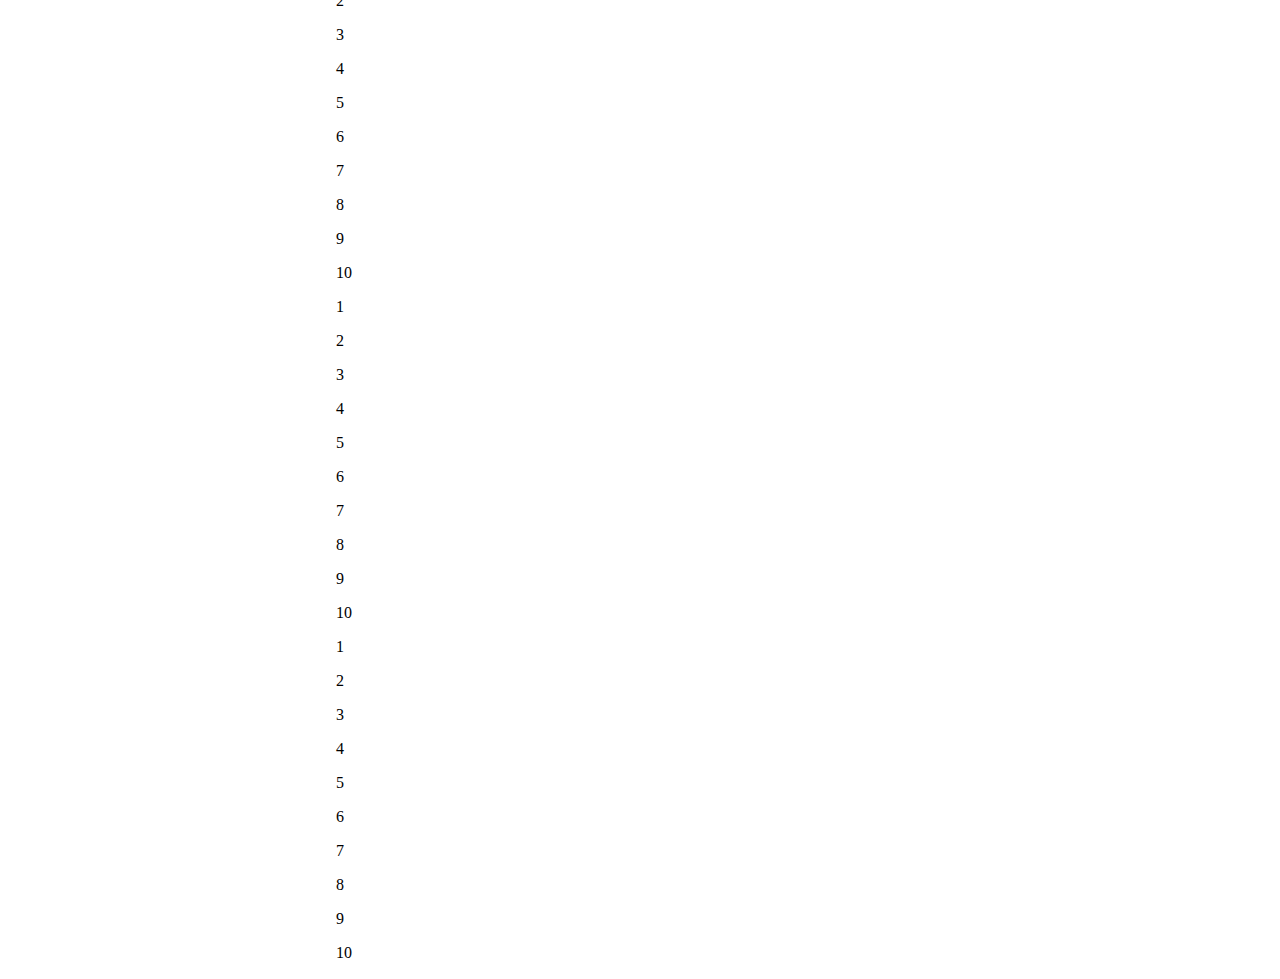
==== commit 15e7e193: "Merge pull request #8 from Mochatitan/IcyMagicCrystal-Changes" ====
--- a/index.html
+++ b/index.html
@@ -6,12 +6,14 @@
   </head>
   <body>
     <div class="header" id="top">
-      <h1>Main</h1>
+      <h1>Imperialism</h1>
     </div>
     
+    <nav class = "nav-ul">
+      
       <ul class="top-ul">
-        <li><a class="active" href="index.html">Home</a></li>
-        <li><a href="world.html">World Imperialism</a></li>
+        <li><a class="active" href="index.html">Imperialism</a></li>
+        <li><a href="world.html">Imperialism throughout the World</a></li>
         <li><a href="cause.html">cause</a></li>
         <li><a href="effect.html">effect</a></li>
         <li><a href="summary.html">summary</a></li>
@@ -27,23 +29,316 @@
         <li>ip</li>
         <li>turi</li>
       </ul>
+    </nav>
     
-    
-
-
-<div style="margin-left:25%;padding:1px 16px;height:1000px;">
-  <h2>Fixed Full-height Side Nav</h2>
-  <h3>Try to scroll this area, and see how the sidenav sticks to the page</h3>
-  <p>Notice that this div element has a left margin of 25%. This is because the side navigation is set to 25% width. If you remove the margin, the sidenav will overlay/sit on top of this div.</p>
-  <p>Also notice that we have set overflow:auto to sidenav. This will add a scrollbar when the sidenav is too long (for example if it has over 50 links inside of it).</p>
-  <p>Some text..</p>
-  <p>Some text..</p>
-  <p>Some text..</p>
-  <p>Some text..</p>
-  <p>Some text..</p>
-  <p>Some text..</p>
-  <p>Some text..</p>
-</div>
+
+
+    <div style="margin-left:25%;padding:1px 16px; margin-top: -100vh;">
+      <h2>Fixed Full-height Side Nav</h2>
+      <h3>Try to scroll this area, and see how the sidenav sticks to the page</h3>
+      <p>Notice that this div element has a left margin of 25%. This is because the side navigation is set to 25% width. If you remove the margin, the sidenav will overlay/sit on top of this div.</p>
+      <p>Also notice that we have set overflow:auto to sidenav. This will add a scrollbar when the sidenav is too long (for example if it has over 50 links inside of it).</p>
+      <p>1</p>
+      <p>2</p>
+      <p>3</p>
+      <p>4</p>
+      <p>5</p>
+      <p>6</p>
+      <p>7</p>
+      <p>8</p>
+      <p>9</p>
+      <p>10</p>
+      <p>1</p>
+      <p>2</p>
+      <p>3</p>
+      <p>4</p>
+      <p>5</p>
+      <p>6</p>
+      <p>7</p>
+      <p>8</p>
+      <p>9</p>
+      <p>10</p>
+      <p>1</p>
+      <p>2</p>
+      <p>3</p>
+      <p>4</p>
+      <p>5</p>
+      <p>6</p>
+      <p>7</p>
+      <p>8</p>
+      <p>9</p>
+      <p>10</p>
+      <p>1</p>
+      <p>2</p>
+      <p>3</p>
+      <p>4</p>
+      <p>5</p>
+      <p>6</p>
+      <p>7</p>
+      <p>8</p>
+      <p>9</p>
+      <p>10</p>
+      <p>1</p>
+      <p>2</p>
+      <p>3</p>
+      <p>4</p>
+      <p>5</p>
+      <p>6</p>
+      <p>7</p>
+      <p>8</p>
+      <p>9</p>
+      <p>10</p>
+      <p>1</p>
+      <p>2</p>
+      <p>3</p>
+      <p>4</p>
+      <p>5</p>
+      <p>6</p>
+      <p>7</p>
+      <p>8</p>
+      <p>9</p>
+      <p>10</p>
+      <p>1</p>
+      <p>2</p>
+      <p>3</p>
+      <p>4</p>
+      <p>5</p>
+      <p>6</p>
+      <p>7</p>
+      <p>8</p>
+      <p>9</p>
+      <p>10</p>
+      <p>1</p>
+      <p>2</p>
+      <p>3</p>
+      <p>4</p>
+      <p>5</p>
+      <p>6</p>
+      <p>7</p>
+      <p>8</p>
+      <p>9</p>
+      <p>10</p>
+      <p>1</p>
+      <p>2</p>
+      <p>3</p>
+      <p>4</p>
+      <p>5</p>
+      <p>6</p>
+      <p>7</p>
+      <p>8</p>
+      <p>9</p>
+      <p>10</p>
+      <p>1</p>
+      <p>2</p>
+      <p>3</p>
+      <p>4</p>
+      <p>5</p>
+      <p>6</p>
+      <p>7</p>
+      <p>8</p>
+      <p>9</p>
+      <p>10</p>
+      <p>1</p>
+      <p>2</p>
+      <p>3</p>
+      <p>4</p>
+      <p>5</p>
+      <p>6</p>
+      <p>7</p>
+      <p>8</p>
+      <p>9</p>
+      <p>10</p>
+      <p>1</p>
+      <p>2</p>
+      <p>3</p>
+      <p>4</p>
+      <p>5</p>
+      <p>6</p>
+      <p>7</p>
+      <p>8</p>
+      <p>9</p>
+      <p>10</p>
+      <p>1</p>
+      <p>2</p>
+      <p>3</p>
+      <p>4</p>
+      <p>5</p>
+      <p>6</p>
+      <p>7</p>
+      <p>8</p>
+      <p>9</p>
+      <p>10</p>
+      <p>1</p>
+      <p>2</p>
+      <p>3</p>
+      <p>4</p>
+      <p>5</p>
+      <p>6</p>
+      <p>7</p>
+      <p>8</p>
+      <p>9</p>
+      <p>10</p>
+      <p>1</p>
+      <p>2</p>
+      <p>3</p>
+      <p>4</p>
+      <p>5</p>
+      <p>6</p>
+      <p>7</p>
+      <p>8</p>
+      <p>9</p>
+      <p>10</p>
+      <p>1</p>
+      <p>2</p>
+      <p>3</p>
+      <p>4</p>
+      <p>5</p>
+      <p>6</p>
+      <p>7</p>
+      <p>8</p>
+      <p>9</p>
+      <p>10</p>
+      <p>1</p>
+      <p>2</p>
+      <p>3</p>
+      <p>4</p>
+      <p>5</p>
+      <p>6</p>
+      <p>7</p>
+      <p>8</p>
+      <p>9</p>
+      <p>10</p>
+      <p>1</p>
+      <p>2</p>
+      <p>3</p>
+      <p>4</p>
+      <p>5</p>
+      <p>6</p>
+      <p>7</p>
+      <p>8</p>
+      <p>9</p>
+      <p>10</p>
+      <p>1</p>
+      <p>2</p>
+      <p>3</p>
+      <p>4</p>
+      <p>5</p>
+      <p>6</p>
+      <p>7</p>
+      <p>8</p>
+      <p>9</p>
+      <p>10</p>
+      <p>1</p>
+      <p>2</p>
+      <p>3</p>
+      <p>4</p>
+      <p>5</p>
+      <p>6</p>
+      <p>7</p>
+      <p>8</p>
+      <p>9</p>
+      <p>10</p>
+      <p>1</p>
+      <p>2</p>
+      <p>3</p>
+      <p>4</p>
+      <p>5</p>
+      <p>6</p>
+      <p>7</p>
+      <p>8</p>
+      <p>9</p>
+      <p>10</p>
+      <p>1</p>
+      <p>2</p>
+      <p>3</p>
+      <p>4</p>
+      <p>5</p>
+      <p>6</p>
+      <p>7</p>
+      <p>8</p>
+      <p>9</p>
+      <p>10</p>
+      <p>1</p>
+      <p>2</p>
+      <p>3</p>
+      <p>4</p>
+      <p>5</p>
+      <p>6</p>
+      <p>7</p>
+      <p>8</p>
+      <p>9</p>
+      <p>10</p>
+      <p>1</p>
+      <p>2</p>
+      <p>3</p>
+      <p>4</p>
+      <p>5</p>
+      <p>6</p>
+      <p>7</p>
+      <p>8</p>
+      <p>9</p>
+      <p>10</p>
+      <p>1</p>
+      <p>2</p>
+      <p>3</p>
+      <p>4</p>
+      <p>5</p>
+      <p>6</p>
+      <p>7</p>
+      <p>8</p>
+      <p>9</p>
+      <p>10</p>
+      <p>1</p>
+      <p>2</p>
+      <p>3</p>
+      <p>4</p>
+      <p>5</p>
+      <p>6</p>
+      <p>7</p>
+      <p>8</p>
+      <p>9</p>
+      <p>10</p>
+      <p>1</p>
+      <p>2</p>
+      <p>3</p>
+      <p>4</p>
+      <p>5</p>
+      <p>6</p>
+      <p>7</p>
+      <p>8</p>
+      <p>9</p>
+      <p>10</p>
+      <p>1</p>
+      <p>2</p>
+      <p>3</p>
+      <p>4</p>
+      <p>5</p>
+      <p>6</p>
+      <p>7</p>
+      <p>8</p>
+      <p>9</p>
+      <p>10</p>
+      <p>1</p>
+      <p>2</p>
+      <p>3</p>
+      <p>4</p>
+      <p>5</p>
+      <p>6</p>
+      <p>7</p>
+      <p>8</p>
+      <p>9</p>
+      <p>10</p>
+      <p>1</p>
+      <p>2</p>
+      <p>3</p>
+      <p>4</p>
+      <p>5</p>
+      <p>6</p>
+      <p>7</p>
+      <p>8</p>
+      <p>9</p>
+      <p>10</p>
+    </div>
 
 
 
--- a/styles.css
+++ b/styles.css
@@ -1,6 +1,6 @@
 body {
-  background-color:  white;
   margin: 0;
+  overflow: visible;
 }
 h1 {
   color: black;
@@ -14,81 +14,8 @@
   padding: 20px;
 }
 
-.navigation-ul li{
-  list-style-type: none;
-}
-.navigation-ul li a{
-  text-decoration: none;
-}
-.top-ul {
-  margin: 0;
-  padding: 0;
-  overflow: hidden;
-  background-color: #333;
-  position: -webkit-sticky; 
-  position: sticky;*/
-  top: 0;
-  width: 100%;
-  height: 50px;
-}
 
-.top-ul li{
-  float: left;
-}
 
-.top-ul li a{
-  display: block;
-  color: white;
-  text-align: center;
-  padding: 14px 16px;
-}
-
-/* Change the link color to #111 (black) on hover */
-.top-ul a:hover, .top-ul a:active, .top-ul .active {
-  background-color: #111;
-}
-
-.side-ul {
-  background-color: #f1f1f1;
-  list-style-type: none;
-  margin: 0;
-  padding: 0;
-  width: 20%;
-  background-color: #f1f1f1;
-  position: -webkit-sticky; 
-  position: sticky;
-  top: 80;
-  height: 100%;
-  overflow: auto;
-
-  /*position: fixed;  Make it stick, even on scroll */
-  
-  
-}
-.side-ul li {
-  display: block;
-  color: #000;
-}
-
-.side-ul li a {
-  display: block;
-  color: #000;
-  padding: 8px 16px;
-  text-decoration: none;
-}
-
-.side-ul li a:active, .side-ul li a:hover{
-  background-color: #04AA6D;
-  color: white;
-  
-}
-
-/*
-.information{
-  float: left;
-  margin: 20px;
-}
-*/
 #creator-names {
   margin: 10px 10px;
   list-style-type: none;
@@ -97,8 +24,66 @@
   display:block;
 }
 
+.nav-ul{
+  position: -webkit-sticky; /* Safari */
+  position: sticky;
+  top: 0;
+}
+.top-ul {
+  list-style-type: none;
+  margin: 0;
+  padding: 0;
+  overflow: hidden;
+  background-color: #333;
+}
+
+.top-ul li {
+  float: left;
+}
+
+.top-ul li a {
+  display: block;
+  color: white;
+  text-align: center;
+  padding: 14px 16px;
+  text-decoration: none;
+}
+
+.top-ul li a:hover {
+  background-color: #111;
+}
+
+.active {
+  background-color: #4CAF50;
+}
 
 
+.side-ul {
+  list-style-type: none;
+  margin: 0;
+  padding: 0;
+  width: 25%;
+  background-color: #f1f1f1;
+  height: 100vh;
+  overflow: auto;
+}
+.side-ul li a {
+  display: block;
+  color: #000;
+  padding: 8px 16px;
+  text-decoration: none;
+}
+
+
+.side-ul li a.active {
+  background-color: #04AA6D;
+  color: white;
+}
+
+.side-ul li a:hover:not(.active) {
+  background-color: #555;
+  color: white;
+}
 
 
 
